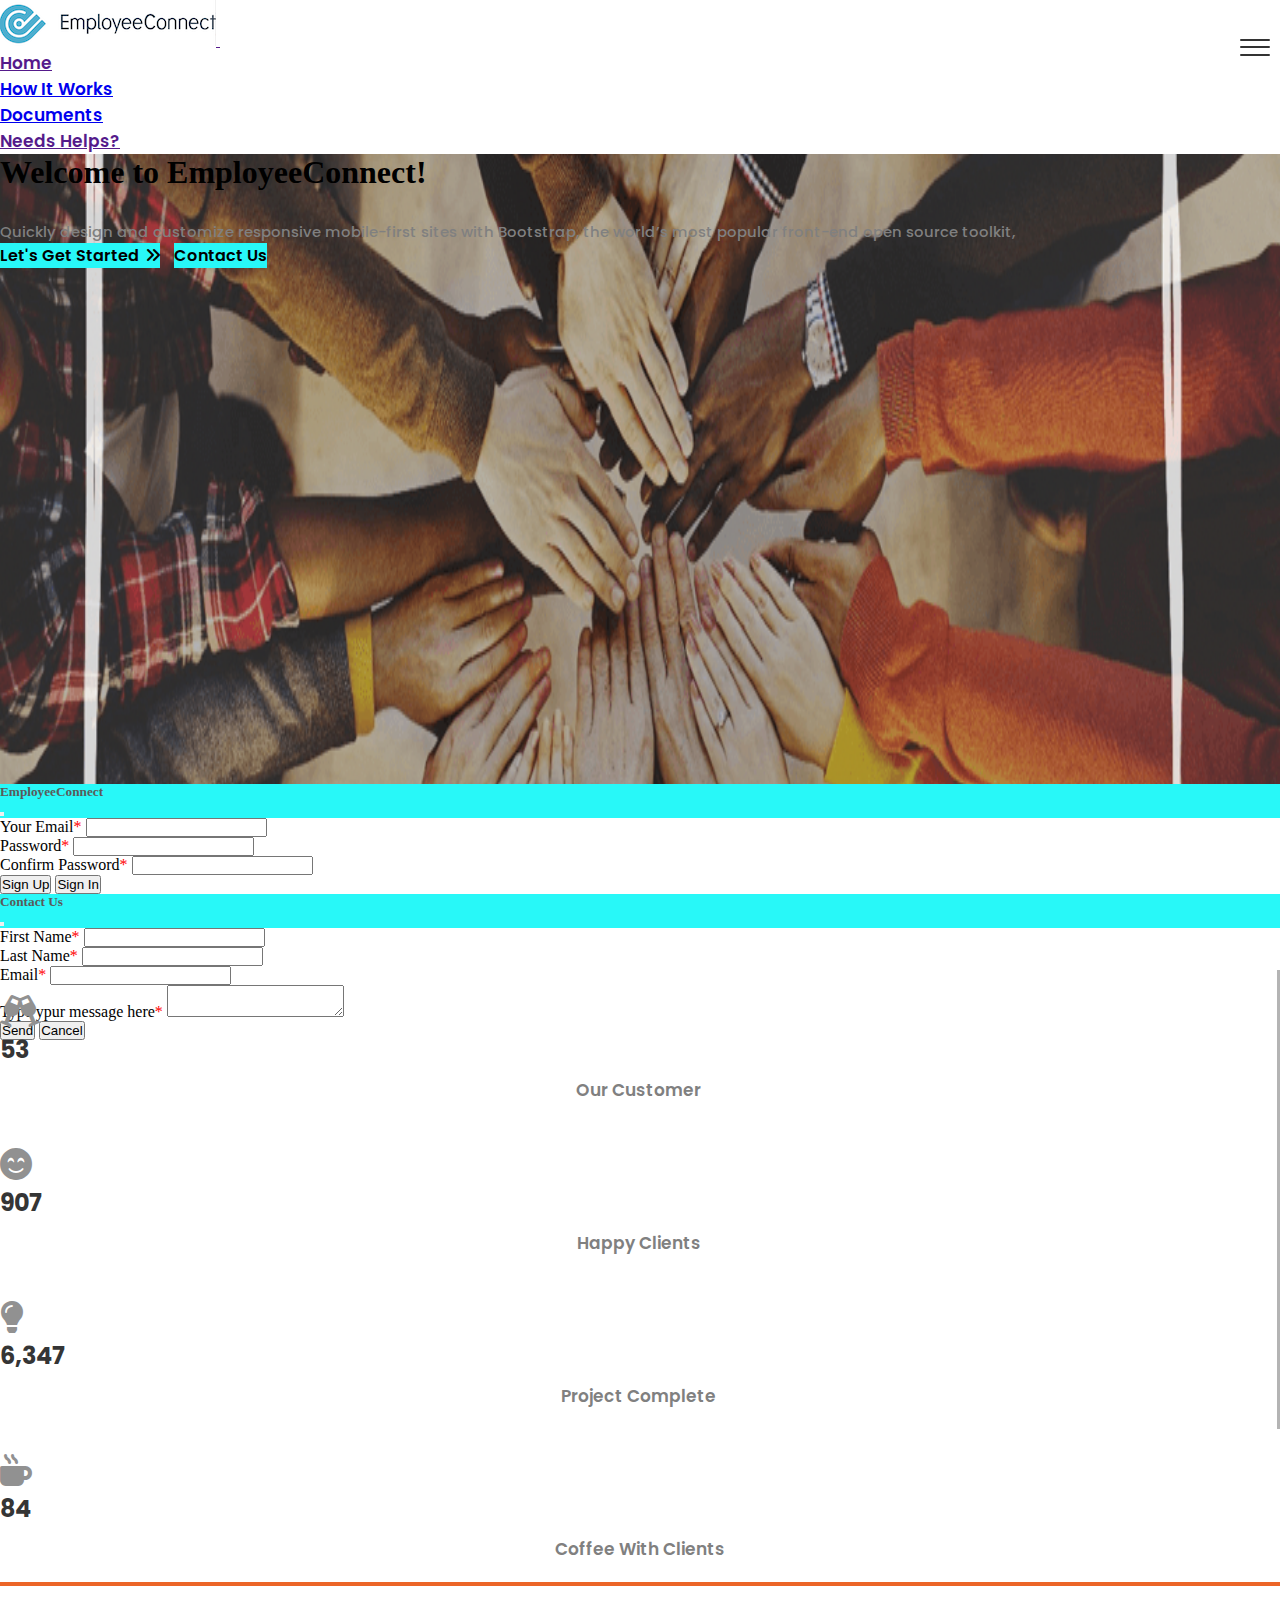
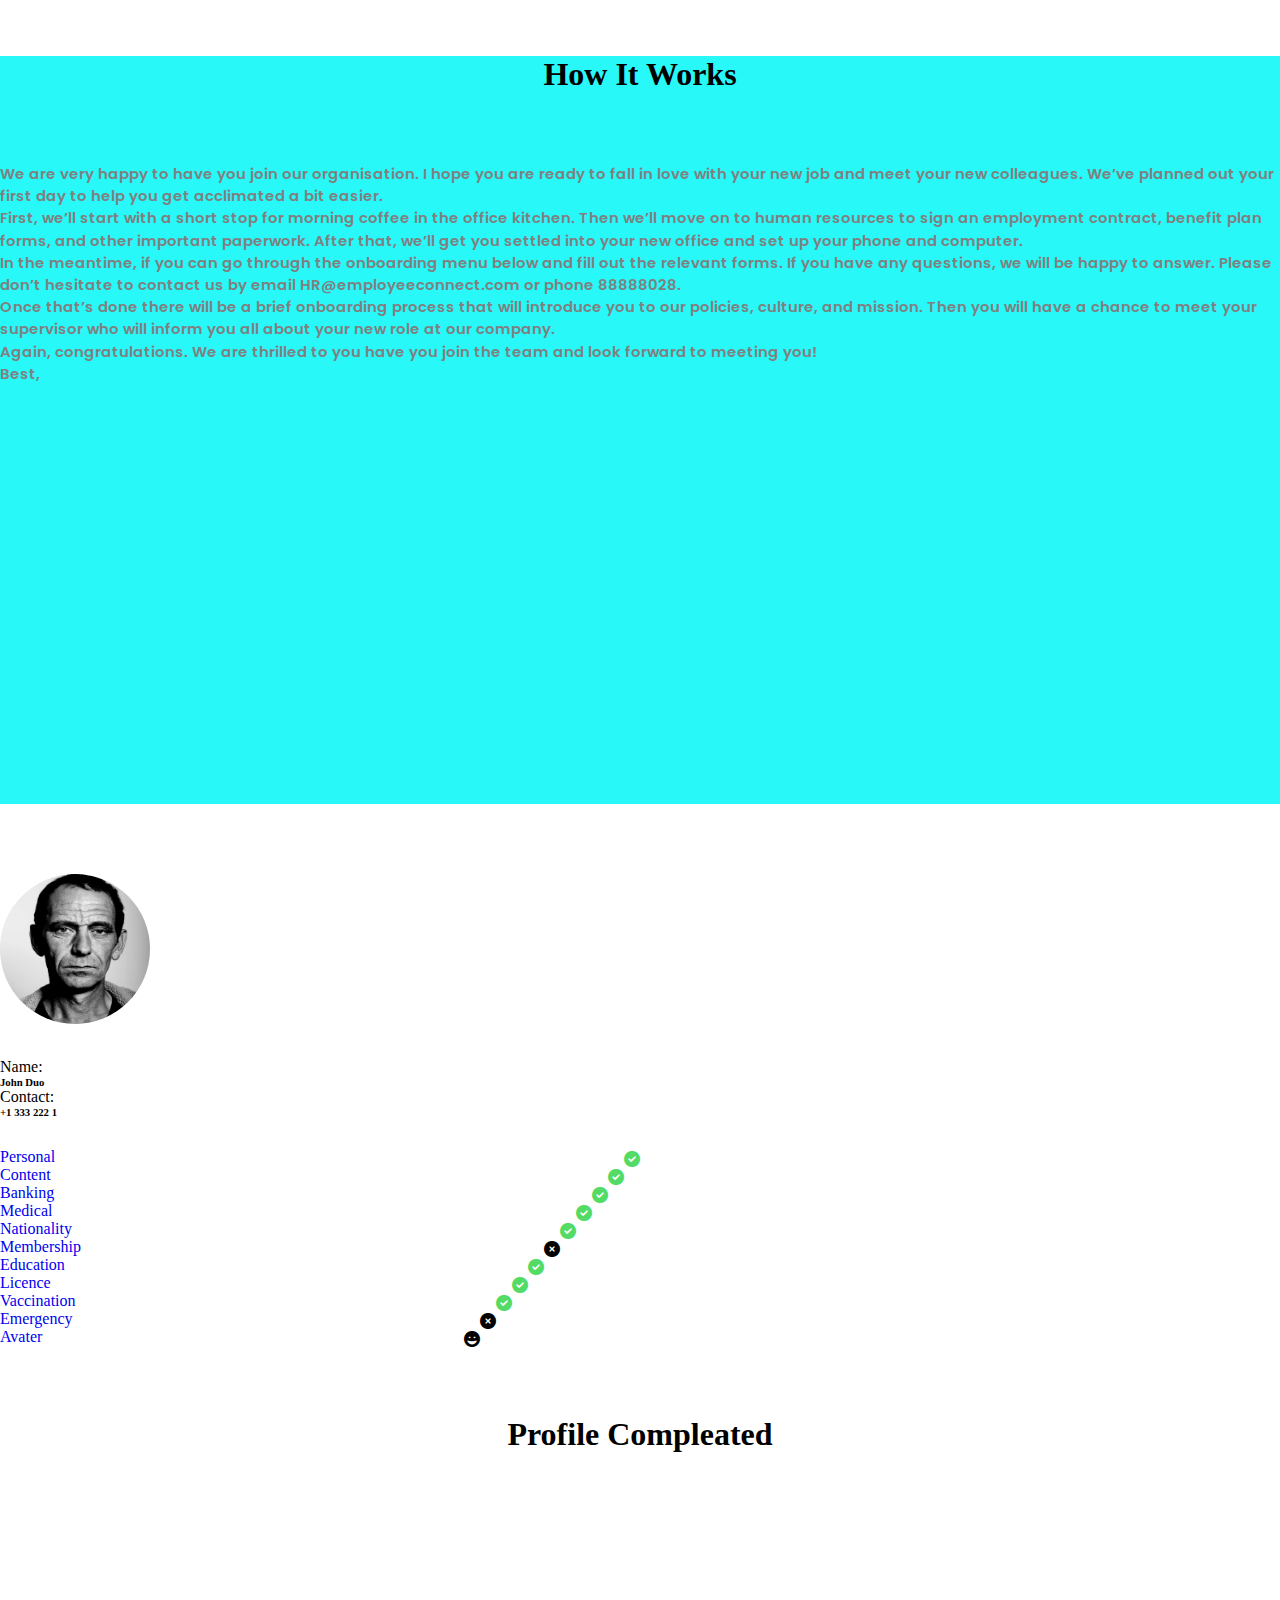
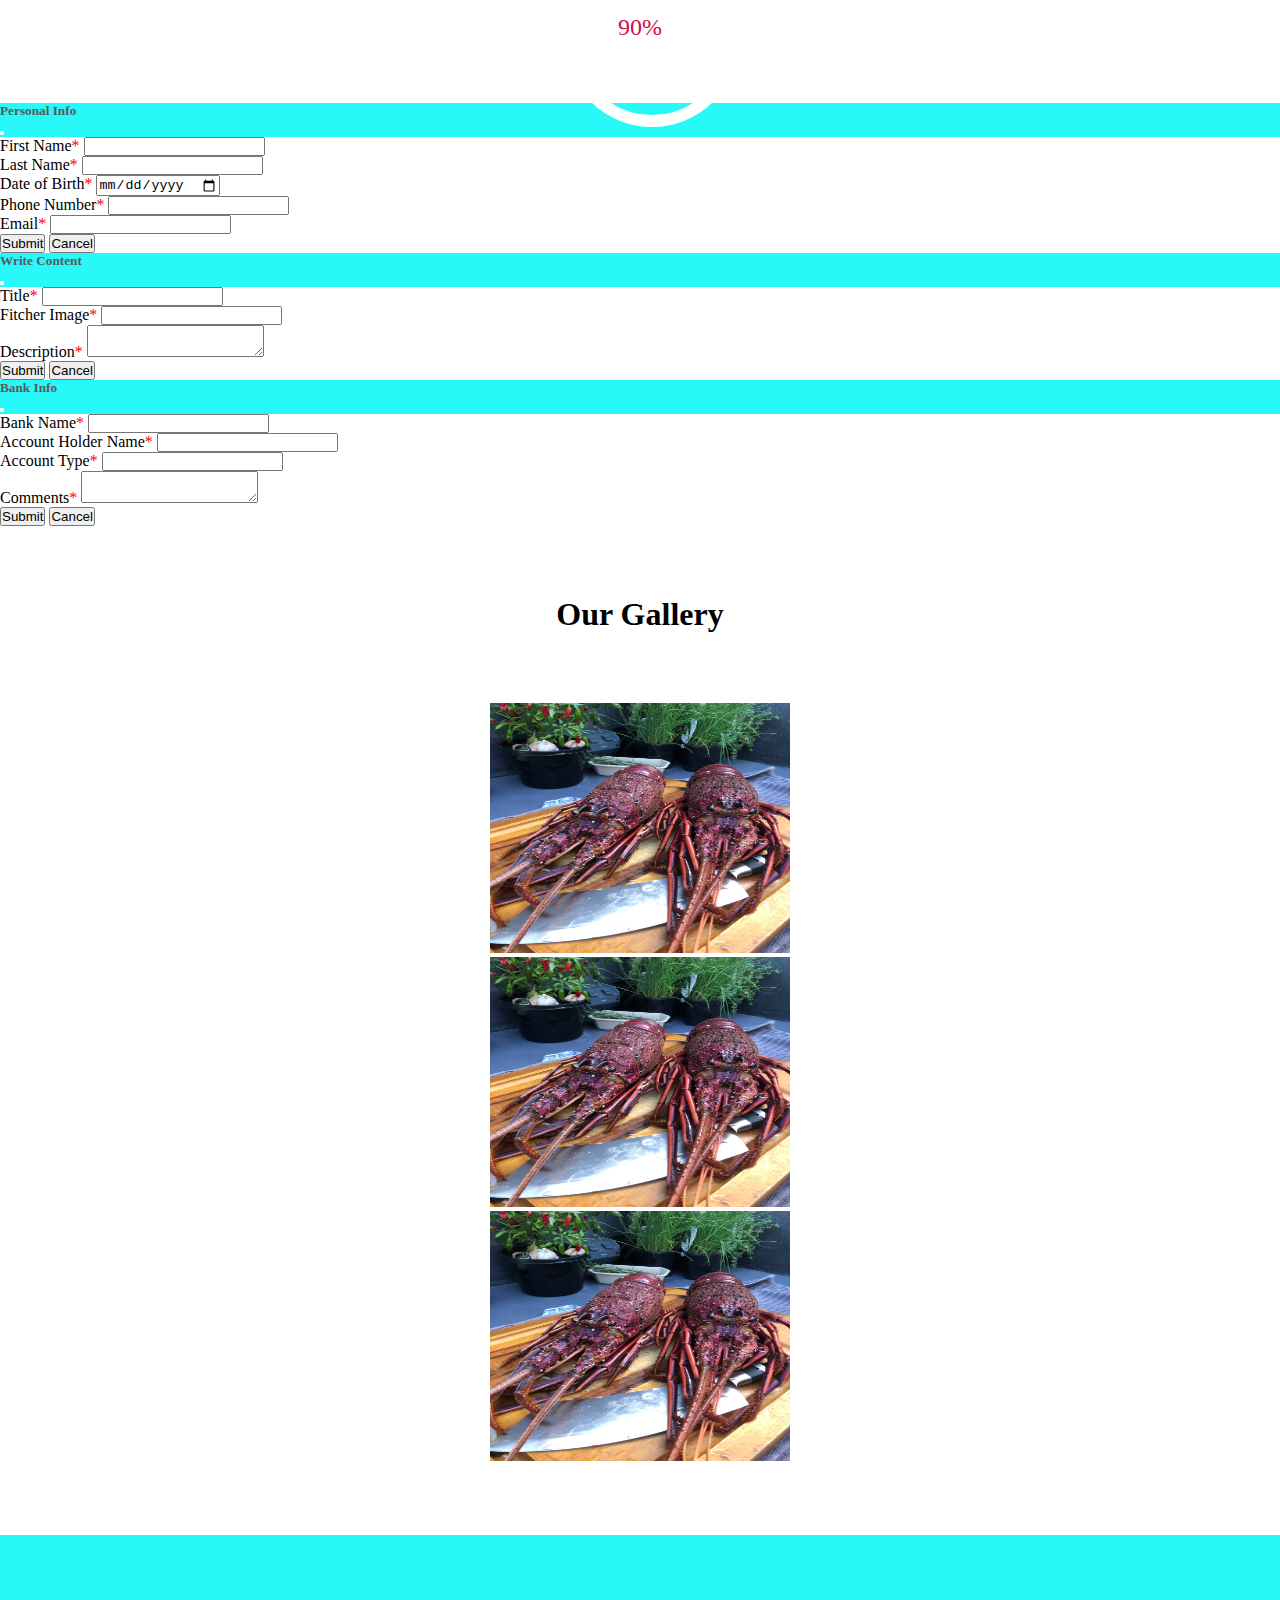
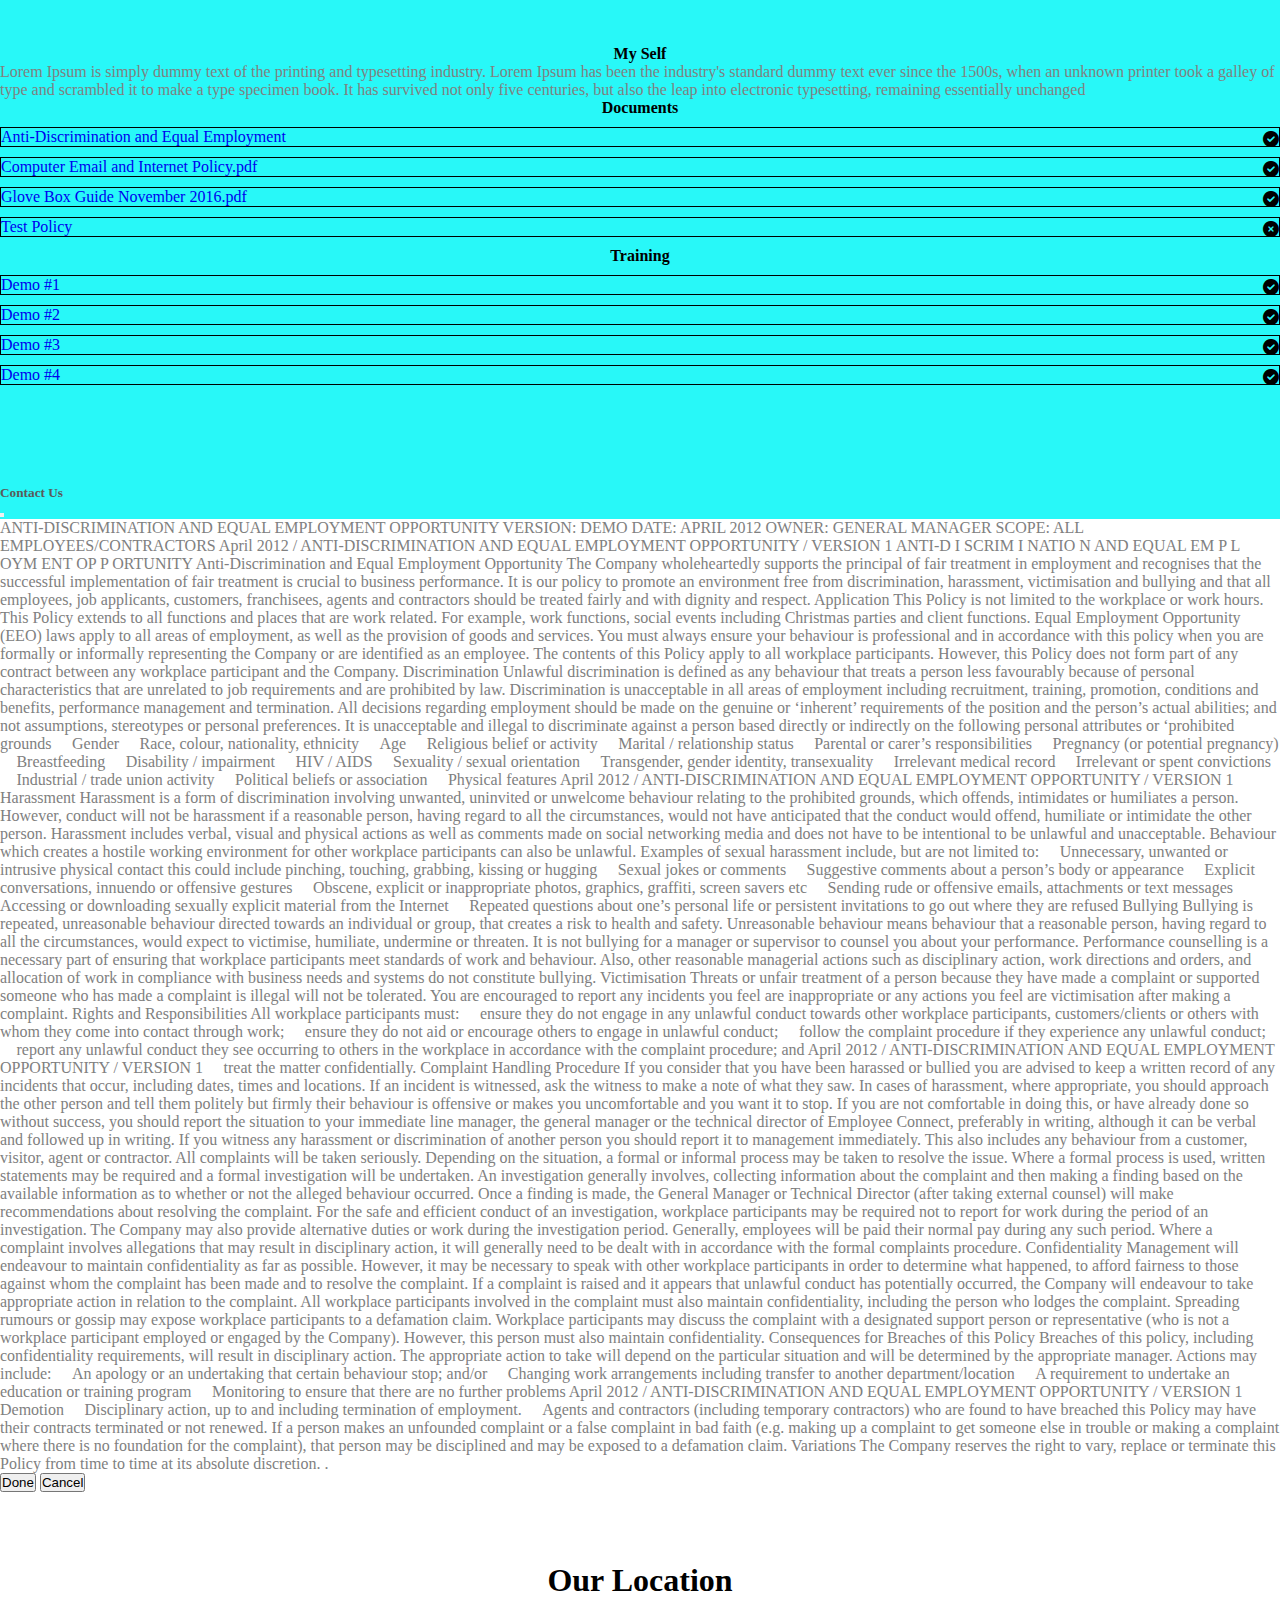
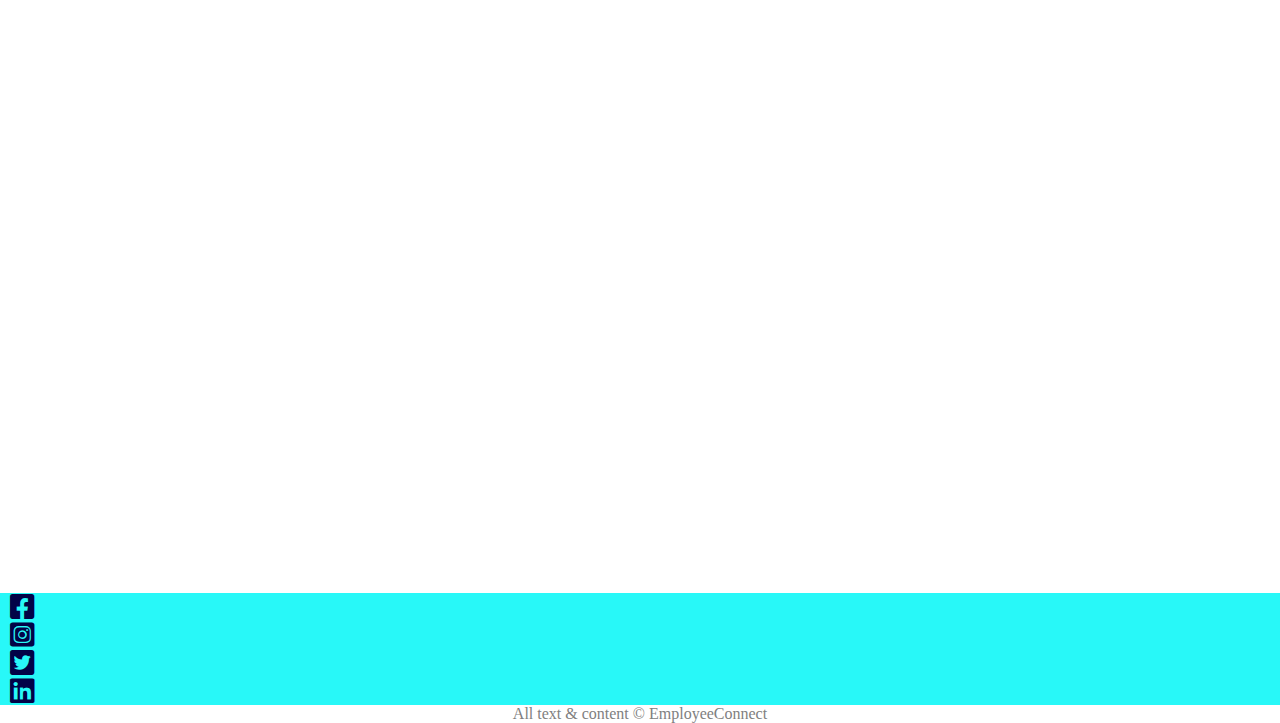
==== index.html @ e912dd1a "Rename index copy.html to index.html" ====
<!doctype html>
<html lang="en">

<head>
  <!-- Required meta tags -->
  <meta charset="utf-8">
  <meta name="viewport" content="width=device-width, initial-scale=1">

  <!-- CSS only -->
  <link href="https://cdn.jsdelivr.net/npm/bootstrap@5.1.3/dist/css/bootstrap.min.css" rel="stylesheet"
    integrity="sha384-1BmE4kWBq78iYhFldvKuhfTAU6auU8tT94WrHftjDbrCEXSU1oBoqyl2QvZ6jIW3" crossorigin="anonymous">

  <!-- custom css -->
  <link rel="stylesheet" href="css/style.css">
  <link rel="stylesheet" href="css/registration.css">
  <link rel="stylesheet" href="css/responsive.css">
  <link rel="stylesheet" href="https://cdnjs.cloudflare.com/ajax/libs/font-awesome/6.0.0/css/all.min.css"
    integrity="sha512-9usAa10IRO0HhonpyAIVpjrylPvoDwiPUiKdWk5t3PyolY1cOd4DSE0Ga+ri4AuTroPR5aQvXU9xC6qOPnzFeg=="
    crossorigin="anonymous" referrerpolicy="no-referrer" />
  <title>employe landing page</title>

</head>

<body>

  <header>

    <!-- navbar start here  -->

    <nav class="navbar navbar-expand-lg navbar-light nv-bg-color ">
      <div class="container">
        <a class="navbar-brand" href=""> <img src="assest/EC Logo.png" alt="" srcset=""> </a>
        <button class="navbar-toggler" type="button" data-bs-toggle="collapse" data-bs-target="#navbarSupportedContent"
          aria-controls="navbarSupportedContent" aria-expanded="false" aria-label="Toggle navigation">
          <span class="hamburger-menu"></span>
        </button>
        <div class="collapse navbar-collapse" id="navbarSupportedContent">
          <ul class="navbar-nav ms-auto mb-2 mb-lg-0">
            <li class="nav-item">
              <a class="nav-link links-style active" aria-current="page" href="">Home</a>
            </li>
            <li class="nav-item">
              <a class="nav-link links-style-2" href="#how-it-works">How It Works</a>
            </li>
            <li class="nav-item">
              <a class="nav-link links-style-2" href="#documents">Documents</a>
            </li>
            <li class="nav-item">
              <a class="nav-link links-style-2" data-bs-toggle="modal" data-bs-target="#contactus" href="">Needs Helps?</a>
            </li>
          </ul>
        </div>
      </div>
    </nav>


    

    <!-- navbar end here  -->


    <!-- hero section start here  -->

    <hero>
      <div class="bg-image-c">
        <div class="container">
          <div class="row p-4 pb-0 pe-lg-0 pt-lg-5 align-items-center justify-content-center height-c">
            <div class="col-lg-7 p-4 p-lg-0 pt-lg-3">
              <h1 class="display-5 text-white fw-bold lh-4">Welcome to EmployeeConnect!</h1>
              <p class="text-white p-subtitle  mt">Quickly design and customize responsive mobile-first sites with
                Bootstrap, the world’s most popular front-end open source toolkit, </p>
              <div class="d-grid gap-2 d-md-flex justify-content-center mb-4 mb-lg-3">
                <button type="button" href="" data-bs-toggle="modal" data-bs-target="#signup" class="btn bbutton-style ">Let's Get Started<i
                    class="fa-solid fa-angles-right"></i></button>
                <button type="button" data-bs-toggle="modal" data-bs-target="#contactus"  class="btn bbutton-style">Contact Us</button>
              </div>
            </div>
          </div>
        </div>
      </div>
    </hero>


<!-- popup form  -->
<div class="modal" id="signup">
  <div class="modal-dialog">
      <div class="modal-content">
          <div class="modal-header">
              <h5 class="modal-title">EmployeeConnect</h5>
              <button type="button" class="btn-close" data-bs-dismiss="modal"></button>
          </div>
          <div class="modal-body">
              <form>
                  <div class="mb-3">
                      <label class="form-label required">Your Email</label>
                      <input type="email" class="form-control">
                  </div>
                  
                
              <div class="mb-3">
                <label class="form-label required">Password</label>
                <input type="password" class="form-control">
              </div>
              <div class="mb-3">
                <label class="form-label required"> Confirm Password</label>
                <input type="password" class="form-control">
              </div>
                 
                  
              </form>
          </div>
          <div class="modal-footer">
              <button type="submit" class="btn btn-primary">Sign Up</button>
              <button type="submit"  class="btn btn-danger">Sign In</button>
          </div>
      </div>
  </div>
</div>

<!-- contact us  -->

<div class="modal" id="contactus">
  <div class="modal-dialog">
      <div class="modal-content">
          <div class="modal-header">
              <h5 class="modal-title">Contact Us</h5>
              <button type="button" class="btn-close" data-bs-dismiss="modal"></button>
          </div>
          <div class="modal-body">
              <form>
                  <div class="mb-3">
                      <label class="form-label required">First Name</label>
                      <input type="email" class="form-control">
                  </div>
                  <div class="mb-3">
                    <label class="form-label required">Last Name</label>
                    <input type="email" class="form-control">
                  </div>
                  
                
                  <div class="mb-3">
                    <label class="form-label required">Email</label>
                    <input type="email" class="form-control">
                  </div>
                  <div class="mb-3">
                    <label class="form-label required">Type ypur message here</label>
                    <textarea class="form-control"></textarea>
                </div>
                
                 
                  
              </form>
          </div>
          <div class="modal-footer">
              <button type="submit" class="btn btn-primary">Send</button>
              <button type="submit" data-bs-dismiss="modal" class="btn btn-danger">Cancel</button>
          </div>
      </div>
  </div>
</div>


<!-- popup form  -->


    <!-- hero section end here  -->

  </header>

  <!-- header end  -->


  <!-- progress section -->
  <div class="container-sm p-0 mat bg-white bd-c">

    <div class="d-flex text-center p-3">

      <div class="col-md-3 ">
        <div class="counter br-c">
          <i class="fa-solid fa-champagne-glasses fa-2x"></i>
          <h2 class="timer count-title count-number" data-to="100" data-speed="1500"></h2>
          <p class="count-text ">Our Customer</p>
        </div>
      </div>

      <div class="col-md-3 ">
        <div class="counter br-c">
          <i class="fa-solid fa-face-smile-beam fa-2x"></i>
          <h2 class="timer count-title count-number" data-to="1700" data-speed="1500"></h2>
          <p class="count-text ">Happy Clients</p>
        </div>
      </div>

      <div class="col-md-3 ">
        <div class="counter br-c">
          <i class="fa fa-lightbulb fa-2x"></i>
          <h2 class="timer count-title count-number" data-to="11900" data-speed="1500"></h2>
          <p class="count-text ">Project Complete</p>
        </div>
      </div>

      <div class="col-md-3 ">
        <div class="counter ">
          <i class="fa-solid fa-mug-hot fa-2x"></i>
          <h2 class="timer count-title count-number" data-to="157" data-speed="1500"></h2>
          <p class="count-text ">Coffee With Clients</p>
        </div>
      </div>
    </div>
  </div>
  <!-- progress section -->


  <!-- how it works start -->

  <article class="bg mat-1 p-sm-1" id="how-it-works">
    <div class="container mab-1">
      <h1 class="section-title mat-1">How It Works</h1>
      <div class="row mat-1">

        <div class="col-lg-6">
          <p class=" p-subtitle-2"> We are very happy to have you join our organisation. I hope you are ready to fall in
            love with your new job and meet your new colleagues. We’ve planned out your first day to help you get
            acclimated a bit easier. </p>

          <p class=" p-subtitle-2"> First, we’ll start with a short stop for morning coffee in the office kitchen. Then
            we’ll move on to human resources to sign an employment contract, benefit plan forms, and other important
            paperwork. After that, we’ll get you settled into your new office and set up your phone and computer.</p>

          <p class=" p-subtitle-2">In the meantime, if you can go through the onboarding menu below and fill out the
            relevant forms. If you have any questions, we will be happy to answer. Please don’t hesitate to contact us
            by email HR@employeeconnect.com or phone 88888028.</p>

          <p class=" p-subtitle-2">Once that’s done there will be a brief onboarding process that will introduce you to
            our policies, culture, and mission. Then you will have a chance to meet your supervisor who will inform you
            all about your new role at our company.</p>

          <p class=" p-subtitle-2">Again, congratulations. We are thrilled to you have you join the team and look
            forward to meeting you!</p>

          <p class=" p-subtitle-2"> Best, </p>
        </div>

        <div class="col-lg-6 ">
          <div class="embed-responsive ms-auto">
            <iframe class="video-c" src="https://www.youtube.com/embed/bSWG_DQXuZI" title="YouTube video player"
              frameborder="0"
              allow="accelerometer; autoplay; clipboard-write; encrypted-media; gyroscope; picture-in-picture"
              allowfullscreen></iframe>
          </div>
        </div>

      </div>

    </div>
  </article>

  <!-- section start  -->
  <section class="mat-1 bg-light p-5">
    <div class="container">
      <div class="row">

        <!--  ===========================
                left-side 
        =========================== -->

        <div class="col-md-6">
          <div class="content">
            <img class="image-c-s" src="assest/john duo.jpg" alt=""> <br>
            <div class="user-info mt">
              <label for="">Name:</label>
              <h6>John Duo</h6>
              <label for="">Contact:</label>
              <h6>+1 333 222 1</h6>
            </div>
          </div>


          <!-- <form action=""> -->

          <div class=" info-document mt">


            <ul class="info-doc">
              <li class="p-sm-2 border" data-bs-toggle="modal" data-bs-target="#personal" ><a class="text-dark " href="#Personal" >Personal</a><i class="fa-solid fa-circle-check right icon-c"></i></li>
              <li class="p-sm-2 border" data-bs-toggle="modal" data-bs-target="#content" ><a class="text-dark full-links" href="#Content" >Content</a><i class="fa-solid fa-circle-check right icon-c"></i></li>
              <li class="p-sm-2 border"  data-bs-toggle="modal" data-bs-target="#banking" ><a class="text-dark full-links" href="#Banking">Banking</a><i class="fa-solid fa-circle-check right icon-c"></i></li>
              <li class="p-sm-2 border"><a class="text-dark full-links" href="#medical">Medical</a><i class="fa-solid fa-circle-check right icon-c"></i></li>
              <li class="p-sm-2 border"><a class="text-dark full-links" href="#Nationality">Nationality</a><i class="fa-solid fa-circle-check right icon-c"></i></li>
              <li class="p-sm-2 border"><a class="text-dark full-links" href="#Membership">Membership</a><i class="fa-solid fa-circle-xmark right"></i></li>
              <li class="p-sm-2 border"><a class="text-dark full-links" href="#Education">Education</a><i class="fa-solid fa-circle-check right icon-c"></i></li>
              <li class="p-sm-2 border"><a class="text-dark full-links" href="#Licence">Licence</a><i class="fa-solid fa-circle-check right icon-c"></i></li>
              <li class="p-sm-2 border"><a class="text-dark full-links" href="#Vaccination">Vaccination</a><i class="fa-solid fa-circle-check right icon-c"></i></li>
              <li class="p-sm-2 border"><a class="text-dark full-links" href="#Emergency">Emergency</a><i class="fa-solid fa-circle-xmark right"></i></li>
              <li class="p-sm-2 border"><a class="text-dark full-links" href="#Avater">Avater</a><i class="fa-solid fa-face-grin right"></i></li>
            </ul>
            
          </div>
          </form>
        </div>

        <!--  ===========================
                right-side 
        =========================== -->

        <div class="col-md-6">
          <h1 class="center-item mat-1 mab-2"> Profile Compleated</h1>
          <div class="progress blue mat-1">
            <span class="progress-left">
              <span class="progress-bar"></span>
            </span>
            <span class="progress-right">
                <span class="progress-bar"></span>
            </span>
            <div class="progress-value">90%</div>

        </div>

        <!-- popup  -->
        <!-- personal  -->
        <div class="modal" id="personal">
          <div class="modal-dialog">
              <div class="modal-content">
                  <div class="modal-header">
                      <h5 class="modal-title">Personal Info</h5>
                      <button type="button" class="btn-close" data-bs-dismiss="modal"></button>
                  </div>
                  <div class="modal-body">
                      <form>
                          <div class="mb-3">
                              <label class="form-label required">First Name</label>
                              <input type="text" class="form-control">
                          </div>
                          <div class="mb-3">
                            <label class="form-label required">Last Name</label>
                            <input type="text" class="form-control">
                        </div>
                        <div class="mb-3">
                          <label class="form-label required">Date of Birth</label>
                          <input type="date" class="form-control">
                      </div>
                      <div class="mb-3">
                        <label class="form-label required">Phone Number</label>
                        <input type="text" class="form-control">
                    </div>
                          <div class="mb-3">
                              <label class="form-label required">Email</label>
                              <input type="email" class="form-control">
                          </div>
                          
                      </form>
                  </div>
                  <div class="modal-footer">
                      <button type="submit" class="btn btn-primary">Submit</button>
                      <button type="submit" class="btn btn-danger">Cancel</button>
                  </div>
              </div>
          </div>
        </div>
        <!-- content  -->
      <div class="modal" id="content">
        <div class="modal-dialog">
            <div class="modal-content">
                <div class="modal-header">
                    <h5 class="modal-title">Write Content</h5>
                    <button type="button" class="btn-close" data-bs-dismiss="modal"></button>
                </div>
                <div class="modal-body">
                    <form>
                        <div class="mb-3">
                            <label class="form-label required">Title</label>
                            <input type="text" class="form-control">
                        </div>
                        <div class="mb-3">
                          <label class="form-label required">Fitcher Image</label>
                          <input type="media" class="form-control">
                      </div>
                      <div class="mb-3">
                        <label class="form-label required">Description</label>
                        <textarea class="form-control"></textarea>
                    </div>
                        
                    </form>
                </div>
                <div class="modal-footer">
                    <button type="submit" class="btn btn-primary">Submit</button>
                    <button type="submit" data-bs-dismiss="modal" class="btn btn-danger" class="btn btn-danger">Cancel</button>
                </div>
            </div>
        </div>
      </div>

      <!-- banking  -->

      <div class="modal" id="banking">
        <div class="modal-dialog">
            <div class="modal-content">
                <div class="modal-header">
                    <h5 class="modal-title">Bank Info</h5>
                    <button type="button" class="btn-close" data-bs-dismiss="modal"></button>
                </div>
                <div class="modal-body">
                    <form>
                        <div class="mb-3">
                            <label class="form-label required">Bank Name</label>
                            <input type="text" class="form-control">
                        </div>
                        <div class="mb-3">
                          <label class="form-label required">Account Holder Name</label>
                          <input type="text" class="form-control">
                        </div>
                        <div class="mb-3">
                          <label class="form-label required">Account Type</label>
                          <input type="text" class="form-control">
                      </div>
                      <div class="mb-3">
                        <label class="form-label required">Comments</label>
                        <textarea class="form-control"></textarea>
                      </div>
                        
                    </form>
                </div>
                <div class="modal-footer">
                    <button type="submit" class="btn btn-primary">Submit</button>
                    <button type="submit" data-bs-dismiss="modal" class="btn btn-danger" class="btn btn-danger">Cancel</button>
                </div>
            </div>
        </div>
      </div>

      <!-- popup  -->

        </div>
      </div>
  </section>




  <!-- section end -->

  <!-- gallery section  -->
  <section>
    <h1 class="section-title mat-1">Our Gallery</h1>
    <div class="container center-item mat-1">
      <div class="row d-flex justify-content-lg-between align-items-center">
        <div class="col-md-4 p-1 gallery-item">
          <img src="assest/image.png" alt="" height="250" width="300">
        </div>
        <div class="col-md-4 p-1 gallery-item">
          <img src="assest/image.png" alt="" height="250" width="300">
        </div>
        <div class="col-md-4 p-sm-1 gallery-item">
          <img  src="assest/image.png" alt="" height="250" width="300">
        </div>
      </div>
    </div>
  </section>

  <!-- gallery section end  -->


  <!-- training section  -->

  






  <!-- training section  -->



  <article class="bg p-c mat-1" id="documents">
    <div class="container">
      
      <div class="row mat-1">
        <div class="col-md-4">
          <h4 class="center-item p-sm-2">My Self</h4>
          <p>
            Lorem Ipsum is simply dummy text of the printing and typesetting industry. Lorem Ipsum has been the
            industry's standard dummy text ever since the 1500s, when an unknown printer took a galley of type and
            scrambled it to make a type specimen book. It has survived not only five centuries, but also the leap into
            electronic typesetting, remaining essentially unchanged
          </p>
        </div>





        <div class="col-md-4 ">
          <h4 class="center-item p-sm-2">Documents</h4>
          <ul class="pollicy-items">
            <li class="p-sm-2 responsive-c" data-bs-toggle="modal" data-bs-target="#policy"><a class="text-dark" href="#aniy">Anti-Discrimination and Equal Employment</a><i
                class="fa-solid  fa-circle-check right"></i></li>
            <li class="p-sm-2 responsive-c"><a class=" text-black" href="#computer">Computer Email and Internet Policy.pdf</a><i
                class="fa-solid fa-circle-check right"></i></li>
            <li class="p-sm-2 responsive-c" ><a class=" text-black" href="#clove">Glove Box Guide November 2016.pdf</a><i
                class="fa-solid fa-circle-check right"></i></li>
            <li class="p-sm-2 responsive-c"><a class=" text-black" href="#test">Test Policy</a><i class="fa-solid fa-circle-xmark right"></i></li>
          </ul>
        </div>






      <div class="col-md-4 ">
        <h4 class="center-item p-sm-2">Training</h4>
        <ul class="pollicy-items">
          <li class=" p-sm-2 responsive-c"><a class=" text-black" href="#demo1">Demo #1</a><i class="fa-solid fa-circle-check right"></i></li>
          <li class="p-sm-2 responsive-c"><a class=" c-t text-black" href="#demo2">Demo #2</a><i class="fa-solid fa-circle-check right"></i></li>
          <li class="p-sm-2 responsive-c"><a class=" text-black" href="#demo3">Demo #3</a><i class="fa-solid fa-circle-check right"></i></li>
          <li class="p-sm-2 responsive-c"><a class=" text-black" href="#demo4">Demo #4</a><i class="fa-solid fa-circle-check right"></i></li>
        </ul>
      </div>
    </div>
    </div>
  </article>


  <!-- popup  -->

  <div class="modal" id="policy">
    <div class="modal-dialog">
        <div class="modal-content">
            <div class="modal-header">
                <h5 class="modal-title">Contact Us</h5>
                <button type="button" class="btn-close" data-bs-dismiss="modal"></button>
            </div>
            <div class="modal-body">
                <form>
                    <div class="mb-3">
                       <p> 
 
 
                        ANTI-DISCRIMINATION AND EQUAL 
                        EMPLOYMENT OPPORTUNITY 
                         VERSION: DEMO 
                        DATE: APRIL 2012 
                        OWNER: GENERAL MANAGER 
                        SCOPE:     ALL EMPLOYEES/CONTRACTORS 
                         
                        April 2012 / ANTI-DISCRIMINATION AND EQUAL EMPLOYMENT OPPORTUNITY / VERSION 1 
                         
                        ANTI-D I SCRIM I NATIO N  AND  EQUAL  EM P L OYM ENT 
                        OP P ORTUNITY  
                         
                         
                        Anti-Discrimination and Equal Employment Opportunity  
                        The Company wholeheartedly supports the principal of fair treatment in employment and 
                        recognises that the successful implementation of fair treatment is crucial to business performance.  
                        It is our policy to promote an environment free from discrimination,  harassment, victimisation and 
                        bullying and that all employees, job applicants, customers, franchisees, agents and contractors 
                        should be treated fairly and with dignity and respect. 
                        Application 
                        This Policy is not limited to the workplace or work hours. This Policy extends to all functions and 
                        places that are work related. For example, work functions, social events including Christmas 
                        parties and client functions. Equal Employment Opportunity (EEO) laws apply to all areas of 
                        employment, as well as the provision of goods and services.  You must always ensure your 
                        behaviour is professional and in accordance with this policy when you are formally or informally 
                        representing the Company or are identified as an employee.  The contents of this Policy apply to 
                        all workplace participants. However, this Policy does not form part of any contract between any 
                        workplace participant and the Company. 
                        Discrimination 
                        Unlawful discrimination is defined as any behaviour that treats a person less favourably because 
                        of personal characteristics that are unrelated to job requirements and are prohibited by law.  
                        Discrimination is unacceptable in all areas of employment including recruitment, training, 
                        promotion, conditions and benefits, performance management and termination.  All decisions 
                        regarding employment should be made on the genuine or ‘inherent’ requirements of the position 
                        and the person’s actual abilities; and not assumptions, stereotypes or personal preferences.  It is 
                        unacceptable and illegal to discriminate against a person based directly or indirectly on the 
                        following personal attributes or ‘prohibited grounds 
                         Gender  
                         Race, colour, nationality, ethnicity 
                         Age 
                         Religious belief or activity 
                         Marital / relationship status 
                         Parental or carer’s responsibilities 
                         Pregnancy (or potential pregnancy)  
                         Breastfeeding 
                         Disability / impairment 
                         HIV / AIDS 
                         Sexuality / sexual orientation 
                         Transgender, gender identity, 
                        transexuality  
                         Irrelevant medical record 
                         Irrelevant or spent convictions 
                         Industrial / trade union activity  
                         Political beliefs or association 
                         Physical features  
                         
                        April  2012 / ANTI-DISCRIMINATION AND EQUAL EMPLOYMENT OPPORTUNITY / VERSION 1 
                         
                        Harassment 
                        Harassment is a form of discrimination involving unwanted, uninvited or unwelcome behaviour 
                        relating to the prohibited grounds, which offends, intimidates or humiliates a person.  However, 
                        conduct will not be harassment if a reasonable person, having regard to all the circumstances, 
                        would not have anticipated that the conduct would offend, humiliate or intimidate the other 
                        person.  Harassment includes verbal, visual and physical actions as well as comments made on 
                        social networking media and does not have to be intentional to be unlawful and unacceptable.  
                        Behaviour which creates a hostile working environment for other workplace participants can also 
                        be unlawful. 
                        Examples of sexual harassment include, but are not limited to: 
                         Unnecessary, unwanted or intrusive physical contact this could include pinching, touching, 
                        grabbing, kissing or hugging 
                         Sexual jokes or comments 
                         Suggestive comments about a person’s body or appearance 
                         Explicit conversations, innuendo or offensive gestures 
                         Obscene, explicit or inappropriate photos, graphics, graffiti, screen savers etc 
                         Sending rude or offensive emails, attachments or text messages 
                         Accessing or downloading sexually explicit material from the Internet 
                         Repeated questions about one’s personal life or persistent invitations to go out where they 
                        are refused 
                         
                        Bullying 
                        Bullying is repeated, unreasonable behaviour directed towards an individual or group, that 
                        creates a risk to health and safety. Unreasonable behaviour means behaviour that a reasonable 
                        person, having regard to all the circumstances, would expect to victimise, humiliate, undermine or 
                        threaten.  It is not bullying for a manager or supervisor to counsel you about your performance.  
                        Performance counselling is a necessary part of ensuring that workplace participants meet 
                        standards of work and behaviour.  Also, other reasonable managerial actions such as disciplinary 
                        action, work directions and orders, and allocation of work in compliance with business needs and 
                        systems do not constitute bullying. 
                        Victimisation 
                        Threats or unfair treatment of a person because they have made a complaint or supported 
                        someone who has made a complaint is illegal will not be tolerated.  You are encouraged to report 
                        any incidents you feel are inappropriate or any actions you feel are victimisation after making a 
                        complaint.  
                        Rights and Responsibilities 
                        All workplace participants must: 
                         ensure they do not engage in any unlawful conduct towards other workplace participants, 
                        customers/clients or others with whom they come into contact through work; 
                         ensure they do not aid or encourage others to engage in unlawful conduct; 
                         follow the complaint procedure if they experience any unlawful conduct; 
                         report any unlawful conduct they see occurring to others in the workplace in accordance 
                        with the complaint procedure; and  
                         
                        April  2012 / ANTI-DISCRIMINATION AND EQUAL EMPLOYMENT OPPORTUNITY / VERSION 1 
                         
                         treat the matter confidentially.  
                        Complaint Handling Procedure 
                        If you consider that you have been harassed or bullied you are advised to keep a written record 
                        of any incidents that occur, including dates, times and locations.  If an incident is witnessed, ask 
                        the witness to make a note of what they saw.  In cases of harassment, where appropriate, you 
                        should approach the other person and tell them politely but firmly their behaviour is offensive or 
                        makes you uncomfortable and you want it to stop.  If you are not comfortable in doing this, or 
                        have already done so without success, you should report the situation to your immediate line 
                        manager, the general manager or the technical director of Employee Connect, preferably in 
                        writing, although it can be verbal and followed up in writing.   
                        If you witness any harassment or discrimination of another person you should report it to 
                        management immediately.  This also includes any behaviour from a customer, visitor, agent or 
                        contractor. All complaints will be taken seriously.  Depending on the situation, a formal or informal 
                        process may be taken to resolve the issue.  Where a formal process is used, written statements 
                        may be required and a formal investigation will be undertaken.  An investigation generally 
                        involves, collecting information about the complaint and then making a finding based on the 
                        available information as to whether or not the alleged behaviour occurred. Once a finding is 
                        made, the General Manager or Technical Director (after taking external counsel) will make 
                        recommendations about resolving the complaint. 
                        For the safe and efficient conduct of an investigation, workplace participants may be required not 
                        to report for work during the period of an investigation.   The Company may also provide 
                        alternative duties or work during the investigation period.  Generally, employees will be paid their 
                        normal pay during any such period. 
                        Where a complaint involves allegations that may result in disciplinary action, it will generally need 
                        to be dealt with in accordance with the formal complaints procedure.   
                        Confidentiality 
                        Management will endeavour to maintain confidentiality as far as possible.  However, it may be 
                        necessary to speak with other workplace participants in order to determine what happened, to 
                        afford fairness to those against whom the complaint has been made and to resolve the complaint. 
                        If a complaint is raised and it appears that unlawful conduct has potentially occurred, the 
                        Company will endeavour to take appropriate action in relation to the complaint.  
                        All workplace participants involved in the complaint must also maintain confidentiality, including 
                        the person who lodges the complaint. Spreading rumours or gossip may expose workplace 
                        participants to a defamation claim. Workplace participants may discuss the complaint with a 
                        designated support person or representative (who is not a workplace participant employed or 
                        engaged by the Company). However, this person must also maintain confidentiality. 
                        Consequences for Breaches of this Policy 
                        Breaches of this policy, including confidentiality requirements, will result in disciplinary action.  
                        The appropriate action to take will depend on the particular situation and will be determined by 
                        the appropriate manager.  Actions may include: 
                         An apology or an undertaking that certain behaviour stop; and/or 
                         Changing work arrangements including transfer to another department/location 
                         A requirement to undertake an education or training program 
                         Monitoring to ensure that there are no further problems 
                         
                        April  2012 / ANTI-DISCRIMINATION AND EQUAL EMPLOYMENT OPPORTUNITY / VERSION 1 
                         
                         Demotion 
                         Disciplinary action, up to and including termination of employment.  
                         Agents and contractors (including temporary contractors) who are found to have breached 
                        this Policy may have their contracts terminated or not renewed. 
                        If a person makes an unfounded complaint or a false complaint in bad faith (e.g. making up a 
                        complaint to get someone else in trouble or making a complaint where there is no foundation for 
                        the complaint), that person may be disciplined and may be exposed to a defamation claim. 
                        Variations 
                        The Company reserves the right to vary, replace or terminate this Policy from time to time at its 
                        absolute discretion. 
                         
                         .</p>
                    </div>
                </form>
            </div>
            <div class="modal-footer">
                <button type="submit" class="btn btn-primary">Done</button>
                <button type="submit" data-bs-dismiss="modal" class="btn btn-danger">Cancel</button>
            </div>
        </div>
    </div>
  </div>
  


  <!-- popup  -->

  <!-- google map  -->


  <section>
    <h1 class="section-title mat-1">Our Location</h1>
    <div class="">
      <iframe class="gmap-res mat-1"
        src="https://www.google.com/maps/embed?pb=!1m18!1m12!1m3!1d3312.5814902620214!2d151.2133608152647!3d-33.87467502679514!2m3!1f0!2f0!3f0!3m2!1i1024!2i768!4f13.1!3m3!1m2!1s0x6b12ae140efb6175%3A0xccc2d7c75c39856c!2s58%20Riley%20St%2C%20Darlinghurst%20NSW%202010%2C%20Australia!5e0!3m2!1sen!2sbd!4v1646576060157!5m2!1sen!2sbd"
        width="600" height="450" style="border:0;" allowfullscreen="" loading="fast"></iframe>
    </div>
  </section>

  <footer class="mat-1 bg p-0">
    <div class="mat-2">
      <ul class="footer-items  p-sm-3 d-flex justify-content-center align-items-center">
        <li><a href="#"><i class="fa-brands social-item f-i-s p-sm-2 fa-facebook-square"></i></a></li>
        <li><a href="#"><i class="fa-brands social-item f-i-s p-sm-2 fa-instagram-square"></i></a></li>
        <li><a href="#"><i class="fa-brands social-item f-i-s p-sm-2 fa-twitter-square"></i></a></li>
        <li><a href="#"><i class="fa-brands social-item f-i-s p-sm-2 fa-linkedin"></i></a></li>
      </ul>
    </div>
  </footer>

  <p class="p-0 center-item">All text & content © EmployeeConnect</p>
  <!-- JavaScript Bundle with Popper -->

  <script src="https://cdnjs.cloudflare.com/ajax/libs/jquery/3.2.1/jquery.min.js"></script>
  <script src="https://cdn.jsdelivr.net/npm/bootstrap@5.1.3/dist/js/bootstrap.bundle.min.js"
    integrity="sha384-ka7Sk0Gln4gmtz2MlQnikT1wXgYsOg+OMhuP+IlRH9sENBO0LRn5q+8nbTov4+1p" crossorigin="anonymous">
  </script>
  <script src="js/app.js"></script>
  <script src="js/script.js"></script>
  <script src="js/pro.js"></script>
</body>

</html>
---- css/style.css ----
@import url('https://fonts.googleapis.com/css2?family=Cairo&family=Poppins:wght@300&family=Quicksand:wght@300&family=Work+Sans:wght@200&display=swap');

* {
    padding: 0;
    margin: 0;
    box-sizing: border-box;
}
/* include  */
body {
    background-color: #FFF;
}

.mt {
    margin-top: 30px;
}
.mat {
    margin-top: -70px;
}
.mat-1 {
    margin-top: 70px;
}
mab-1 {
    margin-bottom: 50px;
}
/* header background image  */
.bg-image-c {
    background-image: url('../assest/banner.png');
    background-size: 100% 100%;
    background-attachment: fixed;
    background-repeat: no-repeat;
    background-position: center;
    height: 70vh;
    /* clip-path: polygon(0 0, 100% 0, 100% 100%, 69% 88%, 0 99%, 0% 50%); */
  }

  .height-c {
      height: 60vh;
      width: 100%;
  }
.p-subtitle {
    font-size: .925rem !important;
    font-family: 'Poppins', sans-serif;
    line-height: 1.5;
    letter-spacing: .5;
    font-weight: 500;
}
.p-subtitle-2 {
    font-size: .925rem !important;
    font-family: 'Poppins', sans-serif;
    line-height: 1.5;
    letter-spacing: .5;
    font-weight: 600;
}


/* hamburger menu  */

.navbar-toggler {
    outline: none;
    border: none;
}
.navbar-toggler:focus {
    outline: 0;
}
.navbar-light .navbar-toggler {
    color: transparent;
    border: 0;
}

.hamburger-menu {
    position: absolute;
    height: 2px;
    width: 30px;
    background-color: #333;
    transition: all .3s ease-in-out;
    right: 10px;
    border-radius: 10px;
}
.hamburger-menu:before, .hamburger-menu:after  {
    content: "";
    position: absolute;
    height: 2px;
    width: 30px;
    background-color: #333;
    transition: all .3s ease-in-out;
    right: 0;
    border-radius: 10px;
}
.hamburger-menu:before {
    top: -7px;
}
.hamburger-menu:after {
    top: 8px;
}
.active.hamburger-menu:before {
    transform: rotate(45deg);
    top: 0;
}
.active.hamburger-menu:after {
    transform: rotate(-45deg);
    top: 0;
}
.active.hamburger-menu {
    background-color: transparent;
}

/* navbar background color  */ 

.nv-bg-color {
    background-color: #ffffff;
}

/* links style  */

.links-style {
    font-size: 17px;
    font-family: 'Poppins', sans-serif;
    font-weight: 600;
    letter-spacing: .7;
}
.nav-item {
    margin: 0 20px 0 0;
}
.links-style-2 {
    font-size: 17px;
    font-family: 'Poppins', sans-serif;
    font-weight: 600;
    letter-spacing: .7;
}

/* header button style  */

.bbutton-style {
    border: none;
    outline: none;
    font-family: 'Poppins', sans-serif;
    font-weight: 600;
    font-size: 1rem;
    background-color: #28f8f8;
    margin-right: 10px;
}
.bbutton-style i {
    transition: .5s;
    margin-left: 7px;
}
.bbutton-style:hover i {
    transition: .2s;
    margin-left: 10px;
}




.section-title, .center-item {
    text-align: center !important;
}

.video-c {
    width: 620px;
    height: 415px;
    padding: 10px;
}


/* section start  */

.image-c-s {
    height: 150px;
    width: 150px;
    border-radius: 50%;
}

.info-document {
    width: 50%;
}

input[type='checkbox'] {
    position: relative;
    background-color: #ec6527;
    border-radius: 50%;
    content: '';
    display: inline-block;
    visibility: visible;
    float: right;
}

input[type='checkbox']:checked {
    position: relative;
    background-color: #31ff53;
    content: '';
    display: inline-block;
    visibility: visible;
    color: red;
}
.box {
    margin: 0;
    border-bottom: 1px solid #111;
    border-top: 1px solid #111;
    padding: 3px 5px;
    background-color: #ECECEC;
}
.box:last-child {
    border-bottom: none;
}
.box:first-child {
    border-top: none;
}


/* progress bar  */

* {
    margin: 0;
    padding: 0
}

html {
    height: 100%
}

p {
    color: grey
}

#heading {
    text-transform: uppercase;
    color: #673AB7;
    font-weight: normal
}

#msform {
    text-align: center;
    position: relative;
    margin-top: 20px
}

#msform fieldset {
    background: white;
    border: 0 none;
    border-radius: 0.5rem;
    box-sizing: border-box;
    width: 100%;
    margin: 0;
    padding-bottom: 20px;
    position: relative
}

.form-card {
    text-align: left
}

#msform fieldset:not(:first-of-type) {
    display: none
}

#msform input,
#msform textarea {
    padding: 8px 15px 8px 15px;
    border: 1px solid #ccc;
    border-radius: 0px;
    margin-bottom: 25px;
    margin-top: 2px;
    width: 100%;
    box-sizing: border-box;
    font-family: montserrat;
    color: #2C3E50;
    background-color: #ECEFF1;
    font-size: 16px;
    letter-spacing: 1px
}

#msform input:focus,
#msform textarea:focus {
    -moz-box-shadow: none !important;
    -webkit-box-shadow: none !important;
    box-shadow: none !important;
    border: 1px solid #673AB7;
    outline-width: 0
}

#msform .action-button {
    width: 100px;
    background: #673AB7;
    font-weight: bold;
    color: white;
    border: 0 none;
    border-radius: 0px;
    cursor: pointer;
    padding: 10px 5px;
    margin: 10px 0px 10px 5px;
    float: right
}

#msform .action-button:hover,
#msform .action-button:focus {
    background-color: #311B92
}

#msform .action-button-previous {
    width: 100px;
    background: #616161;
    font-weight: bold;
    color: white;
    border: 0 none;
    border-radius: 0px;
    cursor: pointer;
    padding: 10px 5px;
    margin: 10px 5px 10px 0px;
    float: right
}

#msform .action-button-previous:hover,
#msform .action-button-previous:focus {
    background-color: #000000
}

.card {
    z-index: 0;
    border: none;
    position: relative
}

.fs-title {
    font-size: 25px;
    color: #673AB7;
    margin-bottom: 15px;
    font-weight: normal;
    text-align: left
}

.purple-text {
    color: #673AB7;
    font-weight: normal
}

.steps {
    font-size: 25px;
    color: gray;
    margin-bottom: 10px;
    font-weight: normal;
    text-align: right
}

.fieldlabels {
    color: gray;
    text-align: left
}

#progressbar {
    margin-bottom: 30px;
    overflow: hidden;
    color: lightgrey
}

#progressbar .active {
    color: #673AB7
}

#progressbar li {
    list-style-type: none;
    font-size: 15px;
    width: 25%;
    float: left;
    position: relative;
    font-weight: 400
}

#progressbar #account:before {
    font-family: FontAwesome;
    content: "\f13e"
}

#progressbar #personal:before {
    font-family: FontAwesome;
    content: "\f007"
}

#progressbar #payment:before {
    font-family: FontAwesome;
    content: "\f030"
}

#progressbar #confirm:before {
    font-family: FontAwesome;
    content: "\f00c"
}

#progressbar li:before {
    width: 50px;
    height: 50px;
    line-height: 45px;
    display: block;
    font-size: 20px;
    color: #ffffff;
    background: lightgray;
    border-radius: 50%;
    margin: 0 auto 10px auto;
    padding: 2px
}

#progressbar li:after {
    content: '';
    width: 100%;
    height: 2px;
    background: lightgray;
    position: absolute;
    left: 0;
    top: 25px;
    z-index: -1
}

#progressbar li.active:before,
#progressbar li.active:after {
    background: #673AB7
}

.progress {
    height: 20px
}

.progress-bar {
    background-color: #673AB7
}

.fit-image {
    width: 100%;
    object-fit: cover
}
.gmap-res {
    width: 100%;
}
.footer-c {
    list-style-type: none;
}
.footer-c li {
    margin: 0 10px;

}
.footer-c li a {
    text-decoration: none;
}







/* test */


.counter {
    background-color:#FFF;    
    padding: 20px 0;
    /* border-radius: 5px; */
}



.count-text {
    font-size: 17px;
    font-weight: 600;
    margin-top: 10px;
    margin-bottom: 0;
    text-align: center;
    font-family: 'Poppins', sans-serif;
}

.fa-2x {
    margin: 5px auto;
    float: none;
    display: table;
    color: #919191;
}
.bd-c {
    border-bottom: 4px solid #ec6527;
}
.br-c {
    border-right: 3px solid #b4b4b4;
}
.count-number {
    color: #353535;
    font-family: 'Poppins', sans-serif;
    font-weight: 700;
}

.cus-p {
    padding: 5px 15px;
}
.f-i-s {
    font-size: 28px;
}

/* policy items  */
.pollicy-items {
    list-style-type: none;
  }
  .pollicy-items li {
    border: 1px solid #000;
    margin: 10px 0;
    transition: .2s;
  }
  .pollicy-items li a {
    text-decoration: none;
  }
  .pollicy-items li:hover {
    box-shadow: 0 0 3px rgb(73, 73, 73);
  }
.bg {
    background-color: #28f8f8;
}
.p-c {
    padding: 40px 0 90px 0;
}
.footer-items {
    list-style: none;
}
.social-item {
    color: rgb(2, 3, 71);
    margin: 0 10px;
}
.social-item:hover {
    box-shadow: 0 0 3px rgb(73, 73, 73);
}
.gallery-item:hover {
    box-shadow: 0 0 3px rgb(73, 73, 73);
    border-radius: 5px;
}
.info-doc {
    list-style-type: none;
    padding-left: 0;
}
.info-doc li a{
    text-decoration: none;
}
.info-doc li:hover{
    box-shadow: 0 0 3px rgb(73, 73, 73);
}



/* progress  */

.progress{
    width: 150px;
    height: 150px;
    line-height: 150px;
    background: none;
    margin: 0 auto;
    box-shadow: none;
    position: relative;
}
.progress:after{
    content: "";
    width: 100%;
    height: 100%;
    border-radius: 50%;
    border: 12px solid #fff;
    position: absolute;
    top: 0;
    left: 0;
}
.progress > span{
    width: 50%;
    height: 100%;
    overflow: hidden;
    position: absolute;
    top: 0;
    z-index: 1;
}
.progress .progress-left{
    left: 0;
}
.progress .progress-bar{
    width: 100%;
    height: 100%;
    background: none;
    border-width: 12px;
    border-style: solid;
    position: absolute;
    top: 0;
}
.progress .progress-left .progress-bar{
    left: 100%;
    border-top-right-radius: 80px;
    border-bottom-right-radius: 80px;
    border-left: 0;
    -webkit-transform-origin: center left;
    transform-origin: center left;
}
.progress .progress-right{
    right: 0;
}
.progress .progress-right .progress-bar{
    left: -100%;
    border-top-left-radius: 80px;
    border-bottom-left-radius: 80px;
    border-right: 0;
    -webkit-transform-origin: center right;
    transform-origin: center right;
    animation: loading-1 1.8s linear forwards;
}
.progress .progress-value{
    width: 90%;
    height: 90%;
    border-radius: 50%;
    background: #ffffff;
    font-size: 24px;
    color: #d10b4f;
    line-height: 135px;
    text-align: center;
    position: absolute;
    top: 5%;
    left: 5%;
}
.progress.blue .progress-bar{
    border-color: #43d10b;
}
.progress.blue .progress-left .progress-bar{
    animation: loading-2 1.5s linear forwards 1.8s;
}


@keyframes loading-1{
    0%{
        -webkit-transform: rotate(0deg);
        transform: rotate(0deg);
    }
    100%{
        -webkit-transform: rotate(180deg);
        transform: rotate(180deg);
    }
}
@keyframes loading-2{
    0%{
        -webkit-transform: rotate(0deg);
        transform: rotate(0deg);
    }
    100%{
        -webkit-transform: rotate(144deg);
        transform: rotate(144deg);
    }
}
@keyframes loading-3{
    0%{
        -webkit-transform: rotate(0deg);
        transform: rotate(0deg);
    }
    100%{
        -webkit-transform: rotate(90deg);
        transform: rotate(90deg);
    }
}
@keyframes loading-4{
    0%{
        -webkit-transform: rotate(0deg);
        transform: rotate(0deg);
    }
    100%{
        -webkit-transform: rotate(36deg);
        transform: rotate(36deg);
    }
}
@keyframes loading-5{
    0%{
        -webkit-transform: rotate(0deg);
        transform: rotate(0deg);
    }
    100%{
        -webkit-transform: rotate(126deg);
        transform: rotate(126deg);
    }
}
@media only screen and (max-width: 990px){
    .progress{ margin-bottom: 20px; }
}




.icon-c {
    color: rgb(83, 219, 101);
}
.right {
    float: right;
    margin-top: 3px;
    
}
.modal-header {
    background: #28f8f8;
    color: rgb(90, 90, 90);
}

.required:after {
    content: "*";
    color: red;
}
.mab-2 {
 margin-bottom: 100px;
}
---- css/registration.css ----
.hold-everything{
  display: flex;
  align-items: center;
  justify-content: center;
  margin-left: 170px;
}

/* div backgrouond  */
.containerr{
  width: 430px;
  border: 2px solid rgb(206, 206, 206);
  text-align: center;
  border-radius: 5px;
  padding: 50px 35px 10px 35px;
}
/* div title  */
.containerr header{
  font-size: 30px;
  font-weight: 600;
  margin: 0 0 30px 0;
}
/* field width  */
.containerr .form-outer{
  width: 100%;
  overflow: hidden;
}
/* next-field hide  */
.form-con{
  display: flex;
  width: 400%;
}
/* come out field width  */
.page{
  width: 25%;
  transition: margin-left 0.3s ease-in-out;
}
/* diffrent form title  */
.title{
  text-align: left;
  font-size: 25px;
  font-weight: 500;
}
/* input field width  */
.field{
  width: 330px;
  height: 35px;
  margin: 45px 0;
  display: flex;
  position: relative;
}
/* input field label  */
.label{
  position: absolute;
  top: -30px;
  font-weight: 500;
}
/* input weiting fild  */
.field input{
  height: 100%;
  width: 100%;
  border: 1px solid rgb(199, 199, 199);
  border-radius: 5px;
  padding-left: 15px;
  font-size: 18px;
}

form .page .field select{
  width: 100%;
  padding-left: 10px;
  font-size: 17px;
  font-weight: 500;
}
/* fild button  */
.field button{
  width: 100%;
  height: calc(100% + 5px);
  border: none;
  background: #33dce2;
  margin-top: -20px;
  border-radius: 5px;
  color: #fff;
  cursor: pointer;
  font-size: 18px;
  font-weight: 500;
  letter-spacing: 1px;
  text-transform: uppercase;
  transition: 0.5s ease;
}
form .page .field button:hover{
  background: #000a44;
}
form .page .btns button{
  margin-top: -20px!important;
}
form .page .btns button.prev{
  margin-right: 3px;
  font-size: 17px;
}
form .page .btns button.next{
  margin-left: 3px;
}
/* button end  */
.progress-bar-c{
  display: flex;
  margin: 40px 0;
  user-select: none;
}
.containerr .progress-bar-c .step{
  text-align: center;
  width: 100%;
  position: relative;
}
.prograce-title{
  font-weight: 400;
  font-size: 14px;
  color: #424242;
  margin-bottom: 8px;
}
.progress-bar-c .step .bullet{
  height: 25px;
  width: 25px;
  border: 2px solid #444343;
  display: inline-block;
  border-radius: 50%;
  position: relative;
  transition: 0.2s;
  font-weight: 500;
  font-size: 17px;
  line-height: 20px;
}
/* progress bar round fill color  */
.progress-bar-c .step .bullet.active{
  border-color: #01003f;
  background: #01328d;
}


.progress-bar-c .step .bullet span{
  position: absolute;
  left: 50%;
  transform: translateX(-50%);
}
.progress-bar-c .step .bullet.active span{
  display: none;
}
.progress-bar-c .step .bullet:before,
.progress-bar-c .step .bullet:after{
  position: absolute;
  content: '';
  bottom: 9px;
  right: -56px;
  height: 3px;
  width: 45px;
  background: #585a5a;
}
/* progress bar color  */

.progress-bar-c .step .bullet.active:after{
  background: #53e427;
  transform: scaleX(0);
  transform-origin: left;
  animation: animate 0.3s linear forwards;
}
@keyframes animate {
  100%{
    transform: scaleX(1);
  }
}
.progress-bar-c .step:last-child .bullet:before,
.progress-bar-c .step:last-child .bullet:after{
  display: none;
}
/* title color  */
.progress-bar-c .step p.active{
  color: #004ad4;
  transition: 0.2s linear;
  font-weight: 600;
}
.progress-bar-c .step .check{
  position: absolute;
  left: 50%;
  top: 70%;
  font-size: 15px;
  transform: translate(-50%, -50%);
  display: none;
}
.progress-bar-c .step .check.active{
  display: block;
  color: #fff;
}
---- css/responsive.css ----
@media screen and (max-width: 768px) {
  /* include  */

  .p-subtitle-2 {
    padding: 0 10px;
  }

  .video-c {
    width: 100%;
    height: 415;
  }

  .info-document {
    width: 80%;
    margin-bottom: 50px;
  }

  .hold-everything {
    margin-left: auto;
  }

  .containerr {
    width: 400px;
  }

  .field {
    width: 280px;
  }

  .progress-bar-c .step .bullet:before,
  .progress-bar-c .step .bullet:after {
    right: -46px;
    height: 3px;
    width: 40px;
    background: #585a5a;
  }
  .count-number {
    font-size: 22px;
}
.count-text {
  font-size: 15px;
  padding: 0 5px;
}
.responsive-c {
  padding: 7px 5px;
}
.mat-2 {
  padding: 10px 0; 
}




}

@media screen and (max-width: 450px) {
  .containerr {
    width: 370px;
    padding: 50px 35px 10px 35px;
  }


}
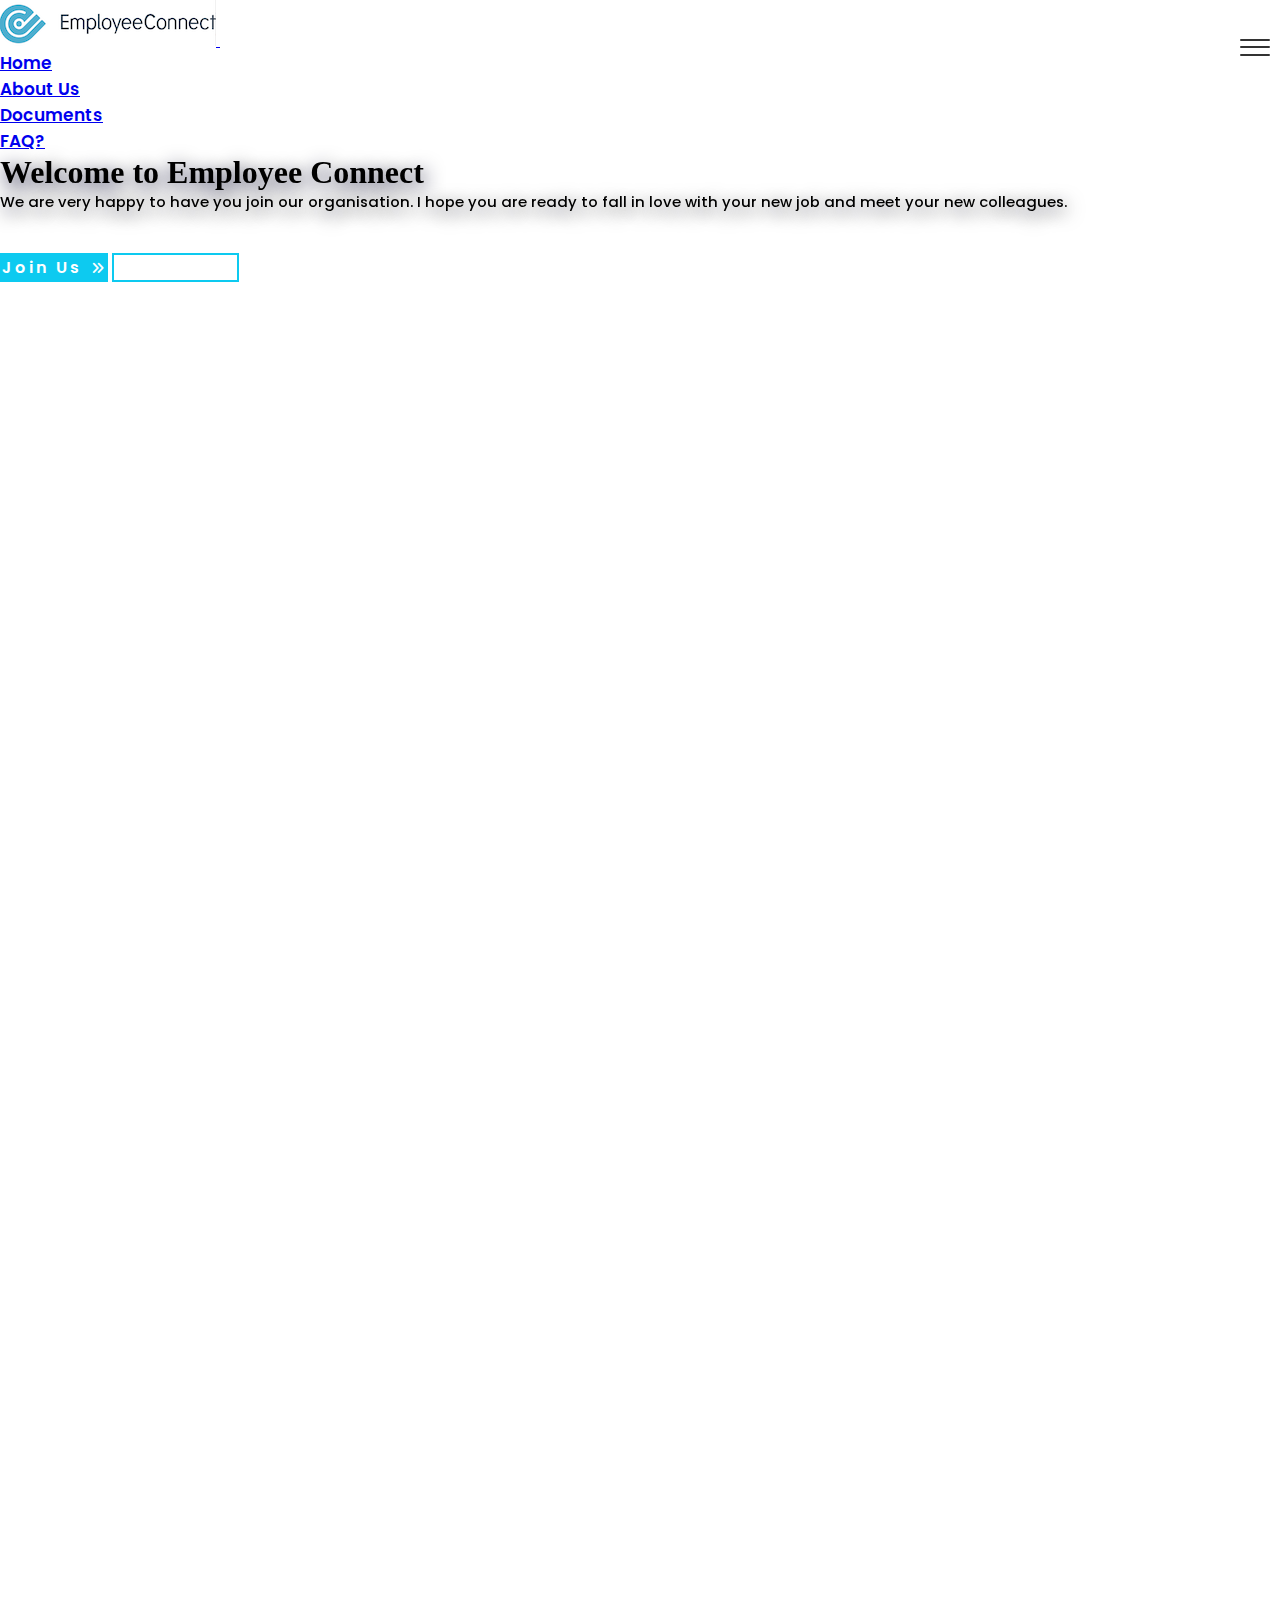
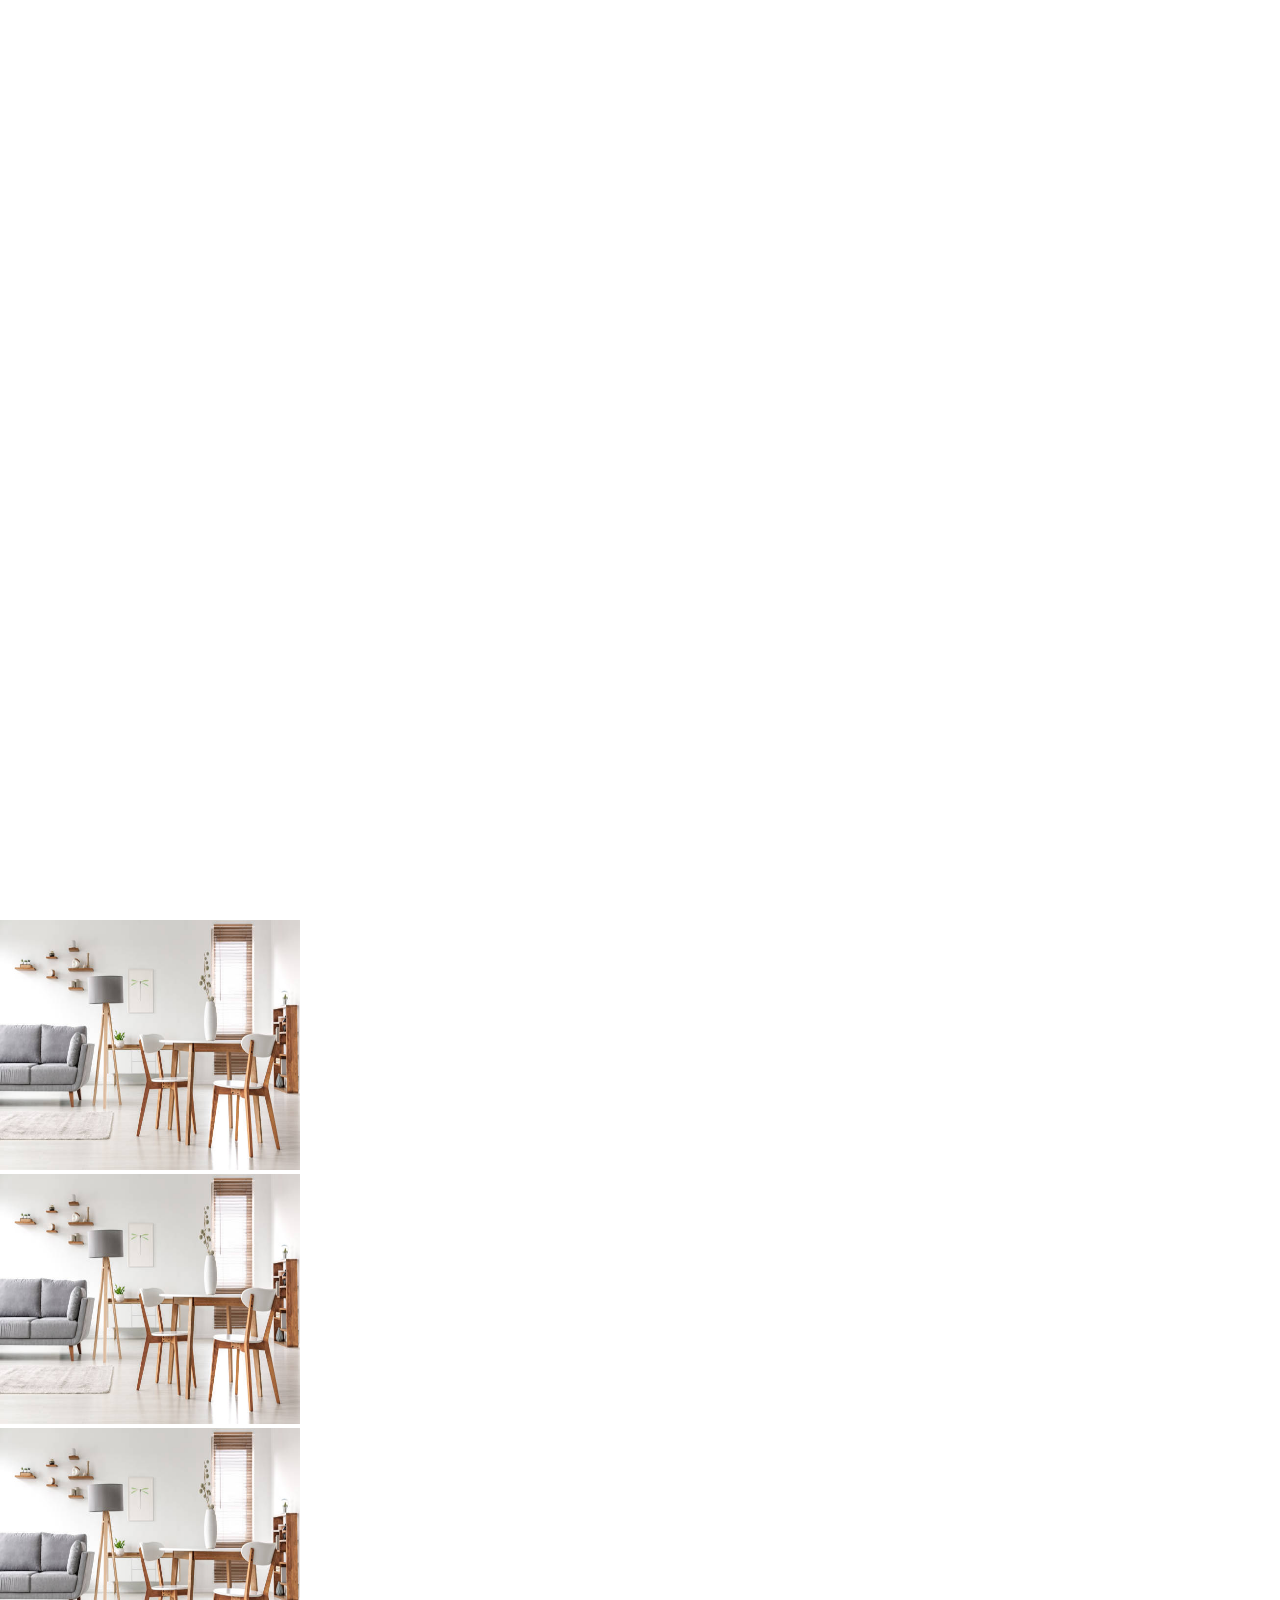
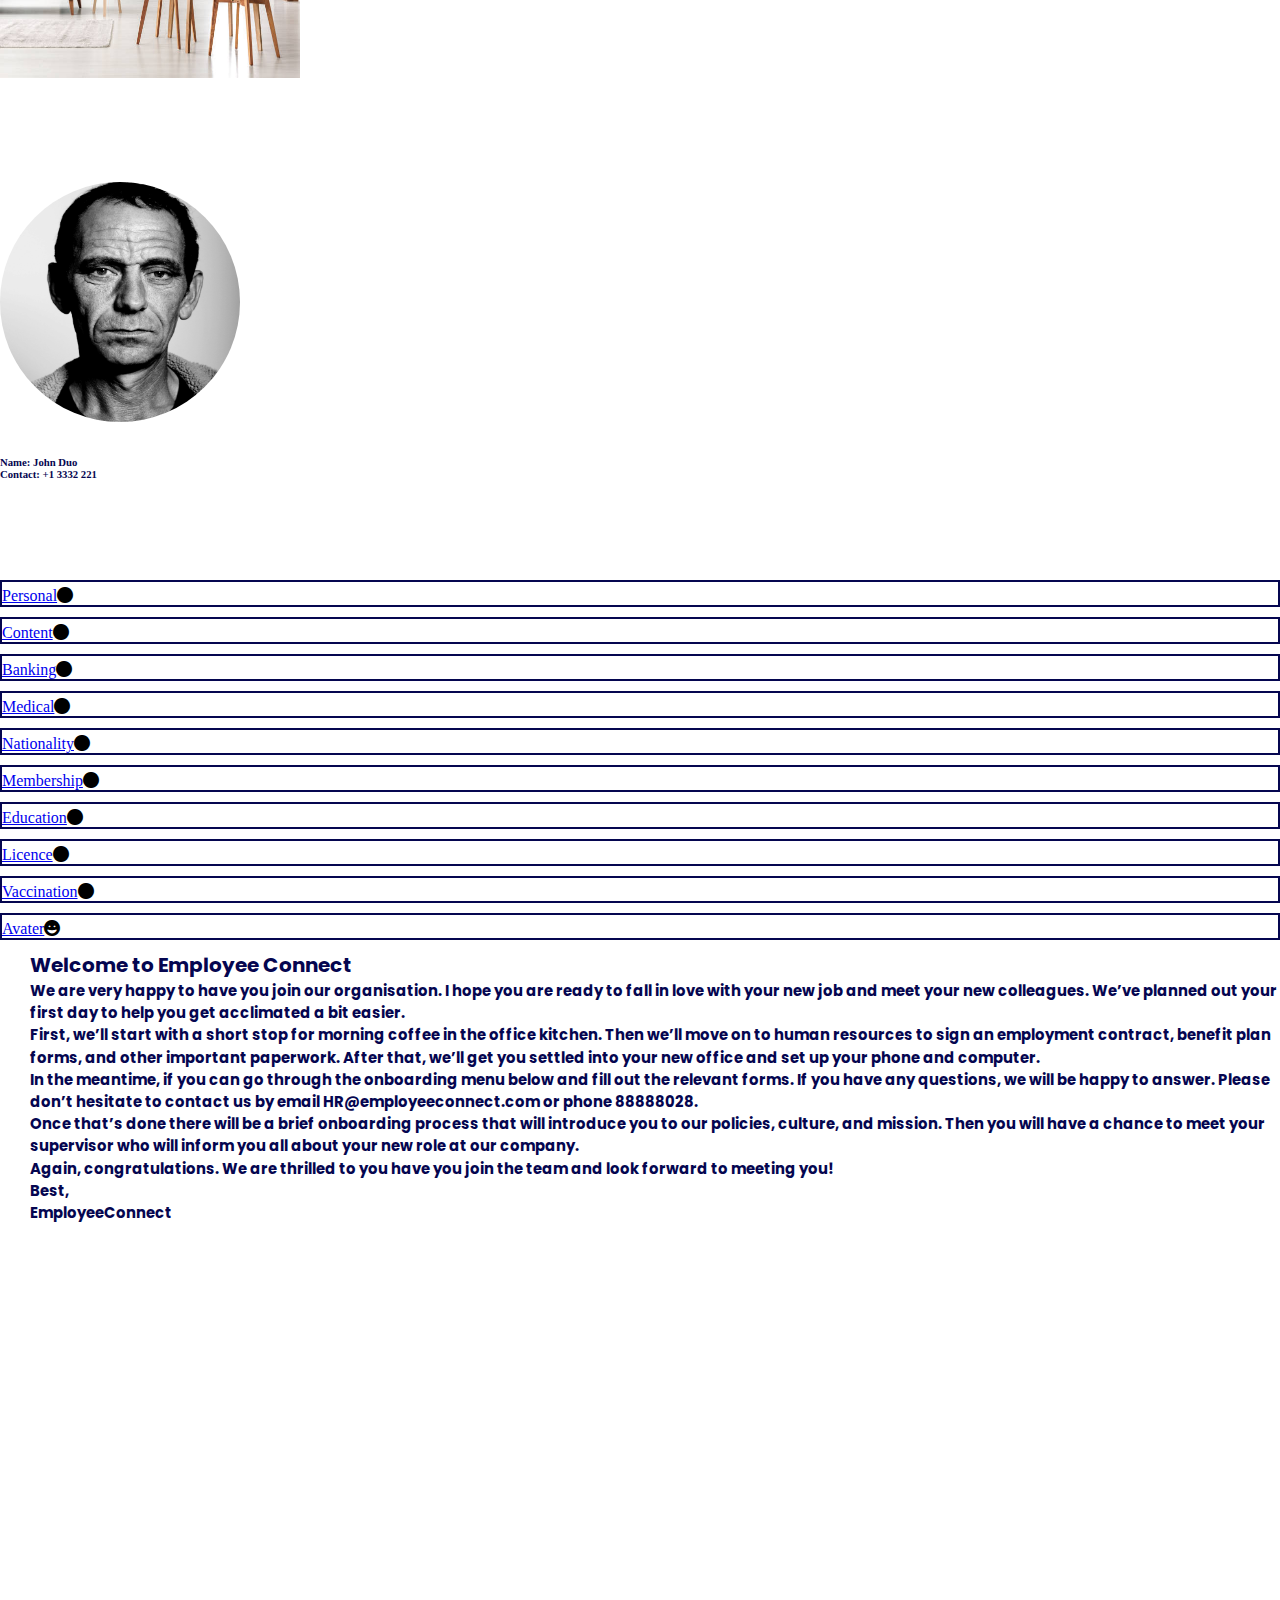
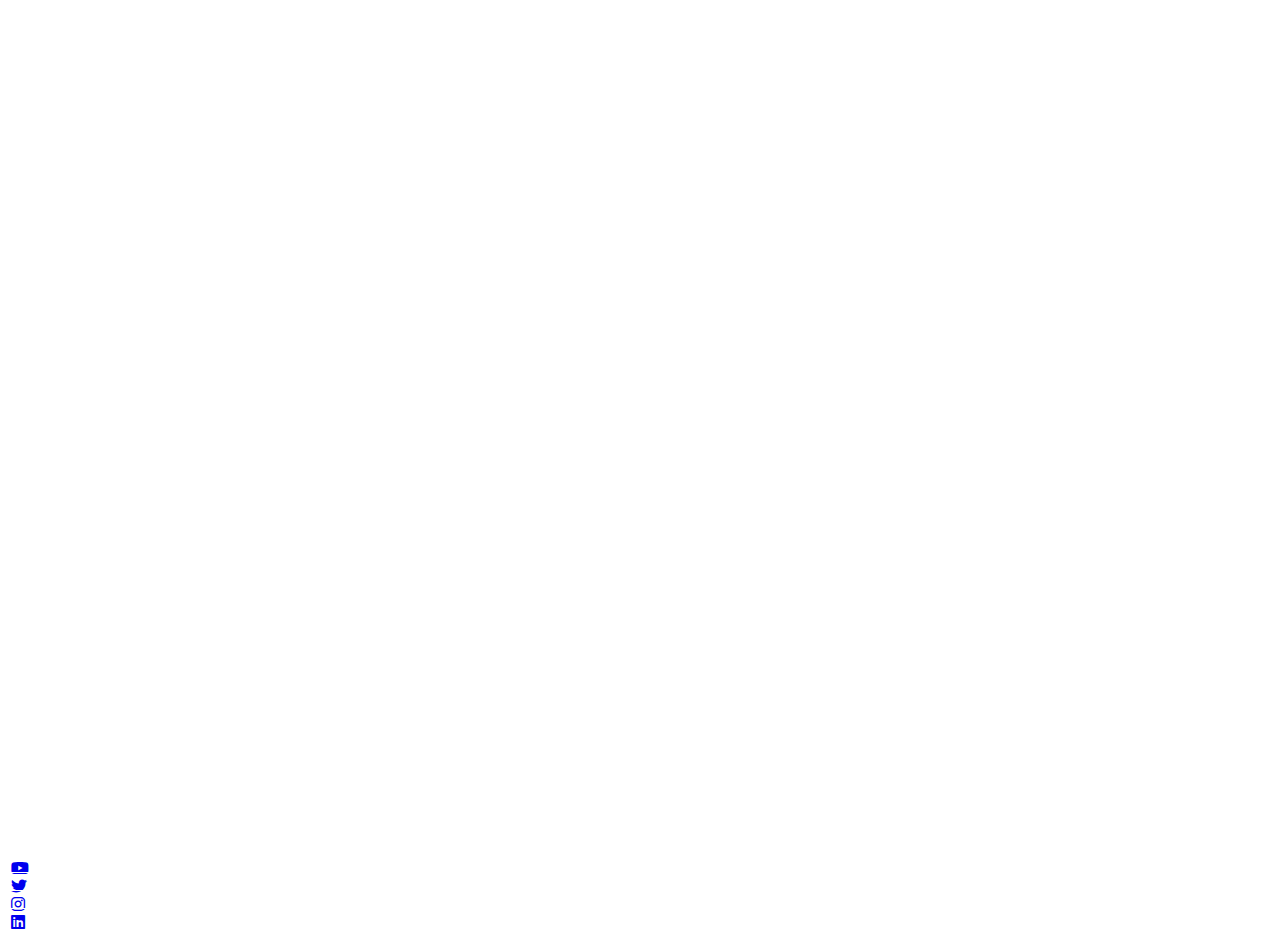
==== commit c10ba37e: "Add files via upload" ====
--- a/index.html
+++ b/index.html
@@ -2,753 +2,460 @@
 <html lang="en">
 
 <head>
-  <!-- Required meta tags -->
-  <meta charset="utf-8">
-  <meta name="viewport" content="width=device-width, initial-scale=1">
-
-  <!-- CSS only -->
-  <link href="https://cdn.jsdelivr.net/npm/bootstrap@5.1.3/dist/css/bootstrap.min.css" rel="stylesheet"
-    integrity="sha384-1BmE4kWBq78iYhFldvKuhfTAU6auU8tT94WrHftjDbrCEXSU1oBoqyl2QvZ6jIW3" crossorigin="anonymous">
-
-  <!-- custom css -->
-  <link rel="stylesheet" href="css/style.css">
-  <link rel="stylesheet" href="css/registration.css">
-  <link rel="stylesheet" href="css/responsive.css">
-  <link rel="stylesheet" href="https://cdnjs.cloudflare.com/ajax/libs/font-awesome/6.0.0/css/all.min.css"
-    integrity="sha512-9usAa10IRO0HhonpyAIVpjrylPvoDwiPUiKdWk5t3PyolY1cOd4DSE0Ga+ri4AuTroPR5aQvXU9xC6qOPnzFeg=="
-    crossorigin="anonymous" referrerpolicy="no-referrer" />
-  <title>employe landing page</title>
+
+    <meta charset="utf-8">
+    <meta name="viewport" content="width=device-width, initial-scale=1">
+
+
+    <!-- Bootstrap CSS link up  -->
+    <link href="https://cdn.jsdelivr.net/npm/bootstrap@5.1.3/dist/css/bootstrap.min.css" rel="stylesheet"
+        integrity="sha384-1BmE4kWBq78iYhFldvKuhfTAU6auU8tT94WrHftjDbrCEXSU1oBoqyl2QvZ6jIW3" crossorigin="anonymous">
+
+    <!-- Font-awesome icon link up  -->
+    <link rel="stylesheet" href="https://cdnjs.cloudflare.com/ajax/libs/font-awesome/6.0.0/css/all.min.css"
+        integrity="sha512-9usAa10IRO0HhonpyAIVpjrylPvoDwiPUiKdWk5t3PyolY1cOd4DSE0Ga+ri4AuTroPR5aQvXU9xC6qOPnzFeg=="
+        crossorigin="anonymous" referrerpolicy="no-referrer" />
+    <!-- Animation link up  -->
+    <link href="https://unpkg.com/aos@2.3.1/dist/aos.css" rel="stylesheet">
+
+    <!-- custom css -->
+    <link rel="stylesheet" href="css/style.css">
+    <link rel="stylesheet" href="css/registration.css">
+    <link rel="stylesheet" href="css/responsive.css">
+
+
+
+    <title>EmployeeConnect landing page</title>
 
 </head>
 
 <body>
 
-  <header>
+    <!-- Header section start  -->
+
+
 
     <!-- navbar start here  -->
 
-    <nav class="navbar navbar-expand-lg navbar-light nv-bg-color ">
-      <div class="container">
-        <a class="navbar-brand" href=""> <img src="assest/EC Logo.png" alt="" srcset=""> </a>
-        <button class="navbar-toggler" type="button" data-bs-toggle="collapse" data-bs-target="#navbarSupportedContent"
-          aria-controls="navbarSupportedContent" aria-expanded="false" aria-label="Toggle navigation">
-          <span class="hamburger-menu"></span>
-        </button>
-        <div class="collapse navbar-collapse" id="navbarSupportedContent">
-          <ul class="navbar-nav ms-auto mb-2 mb-lg-0">
-            <li class="nav-item">
-              <a class="nav-link links-style active" aria-current="page" href="">Home</a>
-            </li>
-            <li class="nav-item">
-              <a class="nav-link links-style-2" href="#how-it-works">How It Works</a>
-            </li>
-            <li class="nav-item">
-              <a class="nav-link links-style-2" href="#documents">Documents</a>
-            </li>
-            <li class="nav-item">
-              <a class="nav-link links-style-2" data-bs-toggle="modal" data-bs-target="#contactus" href="">Needs Helps?</a>
-            </li>
-          </ul>
+    <header>
+        <nav class="navbar navbar-expand-lg navbar-light nv-bg-color">
+            <div class="container">
+                <!-- Navbar logo  -->
+                <a class="navbar-brand" href="#index.html"> <img src="assets/EC Logo.png" alt="" srcset=""> </a>
+
+                <!-- Mobile menu  -->
+                <button class="navbar-toggler" type="button" data-bs-toggle="collapse"
+                    data-bs-target="#navbarSupportedContent" aria-controls="navbarSupportedContent"
+                    aria-expanded="false" aria-label="Toggle navigation">
+                    <span class="hamburger-menu" onclick="myF()"></span>
+                </button>
+
+                <!-- Navbar item/navbar links  -->
+                <div class="collapse navbar-collapse" id="navbarSupportedContent">
+                    <ul class="navbar-nav ms-auto mb-2 mb-lg-0">
+                        <li class="nav-item">
+                            <a class="nav-link links-style active" aria-current="page" href="#index.html">Home</a>
+                        </li>
+                        <li class="nav-item">
+                            <a class="nav-link links-style-2" href="#about">About Us</a>
+                        </li>
+                        <li class="nav-item">
+                            <a class="nav-link links-style-2" href="#document">Documents</a>
+                        </li>
+                        <li class="nav-item">
+                            <a class="nav-link links-style-2" data-bs-toggle="modal" data-bs-target="#contactus"
+                                href="#faq">FAQ?</a>
+                        </li>
+                    </ul>
+                </div>
+
+            </div>
+        </nav>
+        <hero>
+            <div class="header-bg-image">
+                <div class="container">
+                    <div class="row p-4 pb-0 pe-lg-0 pt-lg-5 align-items-center justify-content-center height-width">
+                        <div class="col-lg-7 p-4 p-lg-0 pt-lg-3">
+                            <h1 class="display-5 text-white fw-bold lh-4 header-title" data-aos="fade-up"
+                                data-aos-duration="1500">Welcome to Employee Connect</h1>
+                            <p class="text-white p-subtitle header-subtitle  mt" data-aos="fade-up"
+                                data-aos-duration="1500"> We are very happy to have you join our organisation. I hope
+                                you
+                                are ready to fall in love with your new job and meet your new colleagues.</p>
+
+                            <div class="d-grid gap-2 col-6 mx-auto btn-res" style="margin-top: 40px">
+                                <button type="button" href="" data-bs-toggle="modal" data-bs-target="#signup"
+                                    class="btn header-btn-1" data-aos="fade-up" data-aos-duration="1500">Join Us<i
+                                        class="fa-solid fa-angles-right"></i></button>
+                                <button type="button" data-bs-toggle="modal" data-bs-target="#contactus"
+                                    class="btn header-btn-2" data-aos="fade-up" data-aos-duration="1500">Contact
+                                    Us</button>
+                            </div>
+
+                        </div>
+                    </div>
+                </div>
+            </div>
+
+        </hero>
+    </header>
+
+    <!-- navbar end here  -->
+
+
+
+
+    <!-- About start here  -->
+
+    <section id="about">
+        <h1 class="section-title center-item lh-4 mgt-2X"></h1>
+        <div class="container">
+            <!-- welcome video  -->
+            <div class="embed-responsive ms-auto">
+                <iframe class="Welcome-video" src="https://www.youtube.com/embed/bSWG_DQXuZI"
+                    title="YouTube video player" frameborder="0"
+                    allow="accelerometer; autoplay; clipboard-write; encrypted-media; gyroscope; picture-in-picture"
+                    allowfullscreen></iframe>
+            </div>
+
+            <!-- progress start here  -->
+
+            <div class="container-sm p-0 mat bg-dark" data-aos="fade-up">
+
+                <div class="d-flex text-center p-3">
+
+                    <div class="col-md-3 responsive-display ">
+                        <div class="counter br-c bg-dark">
+                            <i class="fa-solid fa-champagne-glasses fa-2x text-white"></i>
+                            <h2 class="timer count-title count-number text-white" data-to="100" data-speed="1500"></h2>
+                            <p class="count-text text-white">Our Customer</p>
+                        </div>
+                    </div>
+
+                    <div class="col-md-3 ">
+                        <div class="counter br-c bg-dark">
+                            <i class="fa-solid fa-face-smile-beam fa-2x text-white"></i>
+                            <h2 class="timer count-title count-number text-white text-white" data-to="1700"
+                                data-speed="1500"></h2>
+                            <p class="count-text text-white">Happy Clients</p>
+                        </div>
+                    </div>
+
+                    <div class="col-md-3 ">
+                        <div class="counter br-c bg-dark">
+                            <i class="fa fa-lightbulb fa-2x text-white"></i>
+                            <h2 class="timer count-title count-number text-white" data-to="11900" data-speed="1500">
+                            </h2>
+                            <p class="count-text text-darrk">Project Complete</p>
+                        </div>
+                    </div>
+
+                    <div class="col-md-3 ">
+                        <div class="counter bg-dark">
+                            <i class="fa-solid fa-mug-hot fa-2x text-white"></i>
+                            <h2 class="timer count-title count-number text-white" data-to="157" data-speed="1500"></h2>
+                            <p class="count-text text-white">Coffee With Clients</p>
+                        </div>
+                    </div>
+                </div>
+            </div>
+
+            <!-- progress end here  -->
+
         </div>
-      </div>
-    </nav>
-
-
-    
-
-    <!-- navbar end here  -->
-
-
-    <!-- hero section start here  -->
-
-    <hero>
-      <div class="bg-image-c">
+
+
+    </section>
+
+    <!-- About end here  -->
+
+    <!-- gallery start here  -->
+    <section>
+        <h1 class="section-title mgt-2X"></h1>
+        <div class="container center-item mgt-1">
+            <div class="row d-flex justify-content-between align-items-center">
+                <div class="col-lg-4 p-1 gallery-item  d-flex align-items-center justify-content-center">
+                    <img class="center-item" src="assets/gallery.jpg" alt="" height="250" width="300">
+                </div>
+                <div class="col-lg-4 p-1 gallery-item d-flex align-items-center justify-content-center">
+                    <img src="assets/gallery.jpg" alt="" height="250" width="300">
+                </div>
+                <div class="col-lg-4 p-1 gallery-item d-flex align-items-center justify-content-center">
+                    <img src="assets/gallery.jpg" alt="" height="250" width="300">
+                </div>
+            </div>
+        </div>
+    </section>
+
+    <!-- gallery end here  -->
+
+
+    <!-- Document start here  -->
+
+    <section id="document">
         <div class="container">
-          <div class="row p-4 pb-0 pe-lg-0 pt-lg-5 align-items-center justify-content-center height-c">
-            <div class="col-lg-7 p-4 p-lg-0 pt-lg-3">
-              <h1 class="display-5 text-white fw-bold lh-4">Welcome to EmployeeConnect!</h1>
-              <p class="text-white p-subtitle  mt">Quickly design and customize responsive mobile-first sites with
-                Bootstrap, the world’s most popular front-end open source toolkit, </p>
-              <div class="d-grid gap-2 d-md-flex justify-content-center mb-4 mb-lg-3">
-                <button type="button" href="" data-bs-toggle="modal" data-bs-target="#signup" class="btn bbutton-style ">Let's Get Started<i
-                    class="fa-solid fa-angles-right"></i></button>
-                <button type="button" data-bs-toggle="modal" data-bs-target="#contactus"  class="btn bbutton-style">Contact Us</button>
-              </div>
-            </div>
-          </div>
+            <div class="col-md-12 d-flex justify-content-center align-items-center mgt-1">
+                <div class="content">
+                    <img class="p-md-2 testimonial-image" src="assets/john duo.jpg" alt=""> <br>
+                    <div class="user-info mgt-2 center-item">
+
+                        <h6 class="text-color"> <label class="fw-bold" for="">Name:</label> John Duo</h6>
+
+                        <h6 class="text-color"><label class="fw-bold" for="">Contact:</label> +1 3332 221</h6>
+                    </div>
+                </div>
+            </div>
+            <div class="row d-flex justify-content-center align-items-center mgt-1">
+                <div class="col-md-4">
+                    <!-- left side content  -->
+                    <div class=" info-document ">
+                        <ul class="info-doc list-unstyled">
+                            <li onclick="openNav()" class="p-sm-2 res-p doc-item border-dark" data-bs-toggle="modal"
+                                data-bs-target="#personal"><a class="text-dark text-decoration-none"
+                                    href="#Personal">Personal</a><i class="fa-solid fa-circle float-end text-success mgt-3
+
+                            "></i></li>
+
+
+
+
+                            
+
+
+
+
+                            <!-- slider form  -->
+                            <li onclick="openNav()" class="p-sm-2 doc-item border-dark res-p" data-bs-toggle="modal" data-bs-target="#content"><a
+                                    class="text-dark text-decoration-none" href="#Content">Content</a><i
+                                    class="fa-solid fa-circle float-end text-success mgt-3"></i></li>
+                            <li onclick="openNav()" class="p-sm-2 doc-item border-dark res-p" data-bs-toggle="modal" data-bs-target="#banking"><a
+                                    class="text-dark text-decoration-none" href="#Banking">Banking</a><i
+                                    class="fa-solid fa-circle float-end text-success mgt-3"></i></li>
+                            <li onclick="openNav()" class="p-sm-2 doc-item border-dark res-p"><a class="text-dark text-decoration-none"
+                                    href="#medical">Medical</a><i
+                                    class="fa-solid fa-circle float-end text-danger mgt-3"></i>
+                            </li>
+                            <li class="p-sm-2 doc-item border-dark res-p"><a class="text-dark text-decoration-none"
+                                    href="#Nationality">Nationality</a><i
+                                    class="fa-solid fa-circle float-end text-danger mgt-3"></i></li>
+                            <li class="p-sm-2 doc-item border-dark res-p"><a class="text-dark text-decoration-none"
+                                    href="#Membership">Membership</a><i
+                                    class="fa-solid fa-circle float-end text-warning mgt-3"></i></li>
+                            <li class="p-sm-2 doc-item border-dark res-p"><a class="text-dark text-decoration-none"
+                                    href="#Education">Education</a><i
+                                    class="fa-solid fa-circle float-end text-danger mgt-3"></i></li>
+                            <li class="p-sm-2 doc-item border-dark res-p"><a class="text-dark text-decoration-none"
+                                    href="#Licence">Licence</a><i
+                                    class="fa-solid fa-circle float-end text-success mgt-3"></i>
+                            </li>
+                            <li class="p-sm-2 doc-item border-dark res-p"><a class="text-dark text-decoration-none"
+                                    href="#Vaccination">Vaccination</a><i
+                                    class="fa-solid fa-circle float-end text-warning mgt-3"></i></li>
+                            <!-- <li class="p-sm-2 doc-item border"><a class="text-dark text-decoration-none"
+                                    href="#Emergency">Emergency</a><i
+                                    class="fa-solid fa-circle float-end text-warning mgt-3" mgt-3></i></li> -->
+                            <li class="p-sm-2 doc-item border-dark res-p"><a class="text-dark text-decoration-none"
+                                    href="#Avater">Avater</a><i class="fa-solid fa-face-grin float-end mgt-3"></i></li>
+                        </ul>
+
+                    </div>
+                </div>
+                <!-- right content  -->
+                <div class="col-md-6 text-color mgl-1 res-mgt">
+                    <h4 class="sub-heading-dec">Welcome to Employee Connect</h4>
+                    <p class=" p-subtitle-2"> We are very happy to have you join our organisation. I hope you are ready
+                        to fall in
+                        love with your new job and meet your new colleagues. We’ve planned out your first day to help
+                        you get
+                        acclimated a bit easier. </p>
+
+                    <p class=" p-subtitle-2"> First, we’ll start with a short stop for morning coffee in the office
+                        kitchen. Then
+                        we’ll move on to human resources to sign an employment contract, benefit plan forms, and other
+                        important
+                        paperwork. After that, we’ll get you settled into your new office and set up your phone and
+                        computer.</p>
+
+                    <p class=" p-subtitle-2">In the meantime, if you can go through the onboarding menu below and fill
+                        out the
+                        relevant forms. If you have any questions, we will be happy to answer. Please don’t hesitate to
+                        contact us
+                        by email HR@employeeconnect.com or phone 88888028.</p>
+
+                    <p class=" p-subtitle-2">Once that’s done there will be a brief onboarding process that will
+                        introduce you to
+                        our policies, culture, and mission. Then you will have a chance to meet your supervisor who will
+                        inform you
+                        all about your new role at our company.</p>
+
+                    <p class=" p-subtitle-2">Again, congratulations. We are thrilled to you have you join the team and
+                        look
+                        forward to meeting you!</p>
+
+                    <p class=" p-subtitle-2"> Best, </p>
+                    <p class=" p-subtitle-2"> EmployeeConnect </p>
+                </div>
+            </div>
         </div>
-      </div>
-    </hero>
-
-
-<!-- popup form  -->
-<div class="modal" id="signup">
-  <div class="modal-dialog">
-      <div class="modal-content">
-          <div class="modal-header">
-              <h5 class="modal-title">EmployeeConnect</h5>
-              <button type="button" class="btn-close" data-bs-dismiss="modal"></button>
-          </div>
-          <div class="modal-body">
-              <form>
-                  <div class="mb-3">
-                      <label class="form-label required">Your Email</label>
-                      <input type="email" class="form-control">
-                  </div>
-                  
-                
-              <div class="mb-3">
-                <label class="form-label required">Password</label>
-                <input type="password" class="form-control">
-              </div>
-              <div class="mb-3">
-                <label class="form-label required"> Confirm Password</label>
-                <input type="password" class="form-control">
-              </div>
-                 
-                  
-              </form>
-          </div>
-          <div class="modal-footer">
-              <button type="submit" class="btn btn-primary">Sign Up</button>
-              <button type="submit"  class="btn btn-danger">Sign In</button>
-          </div>
-      </div>
-  </div>
-</div>
-
-<!-- contact us  -->
-
-<div class="modal" id="contactus">
-  <div class="modal-dialog">
-      <div class="modal-content">
-          <div class="modal-header">
-              <h5 class="modal-title">Contact Us</h5>
-              <button type="button" class="btn-close" data-bs-dismiss="modal"></button>
-          </div>
-          <div class="modal-body">
-              <form>
-                  <div class="mb-3">
-                      <label class="form-label required">First Name</label>
-                      <input type="email" class="form-control">
-                  </div>
-                  <div class="mb-3">
-                    <label class="form-label required">Last Name</label>
-                    <input type="email" class="form-control">
-                  </div>
-                  
-                
-                  <div class="mb-3">
-                    <label class="form-label required">Email</label>
-                    <input type="email" class="form-control">
-                  </div>
-                  <div class="mb-3">
-                    <label class="form-label required">Type ypur message here</label>
-                    <textarea class="form-control"></textarea>
-                </div>
-                
-                 
-                  
-              </form>
-          </div>
-          <div class="modal-footer">
-              <button type="submit" class="btn btn-primary">Send</button>
-              <button type="submit" data-bs-dismiss="modal" class="btn btn-danger">Cancel</button>
-          </div>
-      </div>
-  </div>
-</div>
-
-
-<!-- popup form  -->
-
-
-    <!-- hero section end here  -->
-
-  </header>
-
-  <!-- header end  -->
-
-
-  <!-- progress section -->
-  <div class="container-sm p-0 mat bg-white bd-c">
-
-    <div class="d-flex text-center p-3">
-
-      <div class="col-md-3 ">
-        <div class="counter br-c">
-          <i class="fa-solid fa-champagne-glasses fa-2x"></i>
-          <h2 class="timer count-title count-number" data-to="100" data-speed="1500"></h2>
-          <p class="count-text ">Our Customer</p>
+    </section>
+    <section class="bg-info pdt-1 pdd-1  mgt-1" data-aos="fade-up">
+        <div class="container">
+            <div class="row d-flex justify-content-center align-items-center">
+                <div class="col-md-6 ">
+                    <ul class="pollicy-items  list-unstyled">
+                        <h4 class="p-sm-2 sub-heading text-white">Policy</h4>
+                        <li class="p-sm-2 policy-item border-white res-p"><a class="text-white text-decoration-none"
+                                href="#Personal">Anti-Discrimination and Equal Employment</a><i
+                                class="fa-solid fa-circle float-end text-warning mgt-3"></i>
+                        </li>
+                        <li class="p-sm-2 policy-item border-white res-p" data-bs-toggle="modal" data-bs-target="#content"><a
+                                class="text-white text-decoration-none" href="#Content">Computer Email and Internet
+                                Policy.pdf</a><i class="fa-solid fa-circle float-end text-success mgt-3"></i>
+                        </li>
+                        <li class="p-sm-2 policy-item border-white res-p" data-bs-toggle="modal" data-bs-target="#banking"><a
+                                class="text-white text-decoration-none" href="#Banking">Glove Box Guide November
+                                2016.pdf</a><i class="fa-solid fa-circle float-end text-success mgt-3"></i>
+                        </li>
+                        <li class="p-sm-2 policy-item border-white res-p"><a class="text-white text-decoration-none"
+                                href="#medical">Test
+                                Policy</a><i class="fa-solid fa-circle float-end text-danger mgt-3"></i>
+                        </li>
+                    </ul>
+                </div>
+                <div class="col-md-6">
+                    <h4 class="p-sm-2 sub-heading text-white">Training</h4>
+                    <div class="info-document">
+                        <ul class="pollicy-items res-info-doc info-doc list-unstyled">
+                            <li class="p-sm-2 policy-item border-white res-p"><a class="text-white text-decoration-none"
+                                    href="#Personal">Link
+                                    #1</a><i class="fa-solid fa-circle float-end text-success mgt-3"></i>
+                            </li>
+                            <li class="p-sm-2 policy-item border-white res-p" data-bs-toggle="modal" data-bs-target="#content"><a
+                                    class="text-white text-decoration-none" href="#Content">Link #2</a><i
+                                    class="fa-solid fa-circle float-end text-warning mgt-3"></i>
+                            </li>
+                            <li class="p-sm-2 policy-item border-white res-p" data-bs-toggle="modal" data-bs-target="#banking"><a
+                                    class="text-white text-decoration-none" href="#Banking">Link #3</a><i
+                                    class="fa-solid fa-circle float-end text-success mgt-3"></i>
+                            </li>
+                            <li class="p-sm-2 policy-item border-white res-p"><a class="text-white text-decoration-none"
+                                    href="#medical">Link
+                                    #4</a><i class="fa-solid fa-circle float-end text-danger mgt-3"></i>
+                            </li>
+                        </ul>
+                    </div>
+                    
+                </div>
+            </div>
         </div>
-      </div>
-
-      <div class="col-md-3 ">
-        <div class="counter br-c">
-          <i class="fa-solid fa-face-smile-beam fa-2x"></i>
-          <h2 class="timer count-title count-number" data-to="1700" data-speed="1500"></h2>
-          <p class="count-text ">Happy Clients</p>
+    </section>
+    <!-- Document end here  -->
+
+
+    <!-- Location section start here  -->
+    <section>
+        <iframe class="gmap-res mgt-2X"
+            src="https://www.google.com/maps/embed?pb=!1m18!1m12!1m3!1d3312.5814902620214!2d151.2133608152647!3d-33.87467502679514!2m3!1f0!2f0!3f0!3m2!1i1024!2i768!4f13.1!3m3!1m2!1s0x6b12ae140efb6175%3A0xccc2d7c75c39856c!2s58%20Riley%20St%2C%20Darlinghurst%20NSW%202010%2C%20Australia!5e0!3m2!1sen!2sbd!4v1646576060157!5m2!1sen!2sbd"
+            width="600" height="450" style="border:0;" allowfullscreen="" loading="fast">
+        </iframe>
+    </section>
+
+
+    <!-- Location section end here  -->
+
+
+    <!-- footer start here  -->
+
+    <footer class="text-center mgt-1 bg-info">
+        <div class="container ">
+            <section class=" d-flex justify-content-center align-items-center">
+                <ul class="list-unstyled d-flex mgt-2 gap-2">
+                    <li class="">
+                        <a class="btn btn-link btn-floating btn-lg text-white m-1 social-icon" href="#!" role="button"
+                            data-mdb-ripple-color="dark"><i class="fab fa-youtube"></i></a>
+                    </li>
+                    <li class="">
+                        <a class="btn btn-link btn-floating btn-lg text-white m-1 social-icon" href="#!" role="button"
+                            data-mdb-ripple-color="dark"><i class="fab fa-twitter"></i></a>
+                    </li>
+                    <li class="">
+                        <a class="btn btn-link btn-floating btn-lg text-white m-1 social-icon" href="#!" role="button"
+                            data-mdb-ripple-color="dark"><i class="fab fa-instagram"></i></a>
+                    </li>
+                    <li class="">
+                        <a class="btn btn-link btn-floating btn-lg text-white m-1 social-icon" href="#!" role="button"
+                            data-mdb-ripple-color="dark"><i class="fab fa-linkedin"></i></a>
+                    </li>
+                </ul>
         </div>
-      </div>
-
-      <div class="col-md-3 ">
-        <div class="counter br-c">
-          <i class="fa fa-lightbulb fa-2x"></i>
-          <h2 class="timer count-title count-number" data-to="11900" data-speed="1500"></h2>
-          <p class="count-text ">Project Complete</p>
-        </div>
-      </div>
-
-      <div class="col-md-3 ">
-        <div class="counter ">
-          <i class="fa-solid fa-mug-hot fa-2x"></i>
-          <h2 class="timer count-title count-number" data-to="157" data-speed="1500"></h2>
-          <p class="count-text ">Coffee With Clients</p>
-        </div>
-      </div>
+    </footer>
+
+    <!-- footer end here  -->
+
+    <!-- slide start here  -->
+
+    <div id="mySidenav" class="sidenav">
+        <a href="javascript:void(0)" class="closebtn text-decoration-none" onclick="closeNav()">&times;</a>
+
+
+        <form class="w-100 p-4">
+            <div class="form-group">
+                <label for="exampleInputEmail1" class="text-color">First Name</label>
+                <input type="text" class="form-control doc-item" placeholder="John Duo">
+            </div>
+            <div class="form-group">
+                <label for="exampleInputEmail1" class="text-color">Content</label>
+                <input type="text" class="form-control doc-item" placeholder="Demo">
+            </div>
+            <div class="form-group ">
+                <label for="exampleInputEmail1" class="text-color">Medical</label>
+                <input type="text" class="form-control doc-item" placeholder="Demo">
+            </div>
+            <div class="form-group ">
+                <label for="exampleInputEmail1" class="text-color">Nationality</label>
+                <input type="text" class="form-control doc-item" placeholder="Demo">
+            </div>
+            <div class="form-group ">
+                <label for="exampleInputEmail1" class="text-color">Membership</label>
+                <input type="text" class="form-control doc-item" placeholder="Demo">
+            </div>
+            <div class="form-group ">
+                <label for="exampleInputEmail1" class="text-color">Education</label>
+                <input type="text" class="form-control doc-item" placeholder="Demo">
+            </div>
+
+
+            <button type="submit" class="btn btn-primary doc-item">Submit</button>
+        </form>
+
+
     </div>
-  </div>
-  <!-- progress section -->
-
-
-  <!-- how it works start -->
-
-  <article class="bg mat-1 p-sm-1" id="how-it-works">
-    <div class="container mab-1">
-      <h1 class="section-title mat-1">How It Works</h1>
-      <div class="row mat-1">
-
-        <div class="col-lg-6">
-          <p class=" p-subtitle-2"> We are very happy to have you join our organisation. I hope you are ready to fall in
-            love with your new job and meet your new colleagues. We’ve planned out your first day to help you get
-            acclimated a bit easier. </p>
-
-          <p class=" p-subtitle-2"> First, we’ll start with a short stop for morning coffee in the office kitchen. Then
-            we’ll move on to human resources to sign an employment contract, benefit plan forms, and other important
-            paperwork. After that, we’ll get you settled into your new office and set up your phone and computer.</p>
-
-          <p class=" p-subtitle-2">In the meantime, if you can go through the onboarding menu below and fill out the
-            relevant forms. If you have any questions, we will be happy to answer. Please don’t hesitate to contact us
-            by email HR@employeeconnect.com or phone 88888028.</p>
-
-          <p class=" p-subtitle-2">Once that’s done there will be a brief onboarding process that will introduce you to
-            our policies, culture, and mission. Then you will have a chance to meet your supervisor who will inform you
-            all about your new role at our company.</p>
-
-          <p class=" p-subtitle-2">Again, congratulations. We are thrilled to you have you join the team and look
-            forward to meeting you!</p>
-
-          <p class=" p-subtitle-2"> Best, </p>
-        </div>
-
-        <div class="col-lg-6 ">
-          <div class="embed-responsive ms-auto">
-            <iframe class="video-c" src="https://www.youtube.com/embed/bSWG_DQXuZI" title="YouTube video player"
-              frameborder="0"
-              allow="accelerometer; autoplay; clipboard-write; encrypted-media; gyroscope; picture-in-picture"
-              allowfullscreen></iframe>
-          </div>
-        </div>
-
-      </div>
-
-    </div>
-  </article>
-
-  <!-- section start  -->
-  <section class="mat-1 bg-light p-5">
-    <div class="container">
-      <div class="row">
-
-        <!--  ===========================
-                left-side 
-        =========================== -->
-
-        <div class="col-md-6">
-          <div class="content">
-            <img class="image-c-s" src="assest/john duo.jpg" alt=""> <br>
-            <div class="user-info mt">
-              <label for="">Name:</label>
-              <h6>John Duo</h6>
-              <label for="">Contact:</label>
-              <h6>+1 333 222 1</h6>
-            </div>
-          </div>
-
-
-          <!-- <form action=""> -->
-
-          <div class=" info-document mt">
-
-
-            <ul class="info-doc">
-              <li class="p-sm-2 border" data-bs-toggle="modal" data-bs-target="#personal" ><a class="text-dark " href="#Personal" >Personal</a><i class="fa-solid fa-circle-check right icon-c"></i></li>
-              <li class="p-sm-2 border" data-bs-toggle="modal" data-bs-target="#content" ><a class="text-dark full-links" href="#Content" >Content</a><i class="fa-solid fa-circle-check right icon-c"></i></li>
-              <li class="p-sm-2 border"  data-bs-toggle="modal" data-bs-target="#banking" ><a class="text-dark full-links" href="#Banking">Banking</a><i class="fa-solid fa-circle-check right icon-c"></i></li>
-              <li class="p-sm-2 border"><a class="text-dark full-links" href="#medical">Medical</a><i class="fa-solid fa-circle-check right icon-c"></i></li>
-              <li class="p-sm-2 border"><a class="text-dark full-links" href="#Nationality">Nationality</a><i class="fa-solid fa-circle-check right icon-c"></i></li>
-              <li class="p-sm-2 border"><a class="text-dark full-links" href="#Membership">Membership</a><i class="fa-solid fa-circle-xmark right"></i></li>
-              <li class="p-sm-2 border"><a class="text-dark full-links" href="#Education">Education</a><i class="fa-solid fa-circle-check right icon-c"></i></li>
-              <li class="p-sm-2 border"><a class="text-dark full-links" href="#Licence">Licence</a><i class="fa-solid fa-circle-check right icon-c"></i></li>
-              <li class="p-sm-2 border"><a class="text-dark full-links" href="#Vaccination">Vaccination</a><i class="fa-solid fa-circle-check right icon-c"></i></li>
-              <li class="p-sm-2 border"><a class="text-dark full-links" href="#Emergency">Emergency</a><i class="fa-solid fa-circle-xmark right"></i></li>
-              <li class="p-sm-2 border"><a class="text-dark full-links" href="#Avater">Avater</a><i class="fa-solid fa-face-grin right"></i></li>
-            </ul>
-            
-          </div>
-          </form>
-        </div>
-
-        <!--  ===========================
-                right-side 
-        =========================== -->
-
-        <div class="col-md-6">
-          <h1 class="center-item mat-1 mab-2"> Profile Compleated</h1>
-          <div class="progress blue mat-1">
-            <span class="progress-left">
-              <span class="progress-bar"></span>
-            </span>
-            <span class="progress-right">
-                <span class="progress-bar"></span>
-            </span>
-            <div class="progress-value">90%</div>
-
-        </div>
-
-        <!-- popup  -->
-        <!-- personal  -->
-        <div class="modal" id="personal">
-          <div class="modal-dialog">
-              <div class="modal-content">
-                  <div class="modal-header">
-                      <h5 class="modal-title">Personal Info</h5>
-                      <button type="button" class="btn-close" data-bs-dismiss="modal"></button>
-                  </div>
-                  <div class="modal-body">
-                      <form>
-                          <div class="mb-3">
-                              <label class="form-label required">First Name</label>
-                              <input type="text" class="form-control">
-                          </div>
-                          <div class="mb-3">
-                            <label class="form-label required">Last Name</label>
-                            <input type="text" class="form-control">
-                        </div>
-                        <div class="mb-3">
-                          <label class="form-label required">Date of Birth</label>
-                          <input type="date" class="form-control">
-                      </div>
-                      <div class="mb-3">
-                        <label class="form-label required">Phone Number</label>
-                        <input type="text" class="form-control">
-                    </div>
-                          <div class="mb-3">
-                              <label class="form-label required">Email</label>
-                              <input type="email" class="form-control">
-                          </div>
-                          
-                      </form>
-                  </div>
-                  <div class="modal-footer">
-                      <button type="submit" class="btn btn-primary">Submit</button>
-                      <button type="submit" class="btn btn-danger">Cancel</button>
-                  </div>
-              </div>
-          </div>
-        </div>
-        <!-- content  -->
-      <div class="modal" id="content">
-        <div class="modal-dialog">
-            <div class="modal-content">
-                <div class="modal-header">
-                    <h5 class="modal-title">Write Content</h5>
-                    <button type="button" class="btn-close" data-bs-dismiss="modal"></button>
-                </div>
-                <div class="modal-body">
-                    <form>
-                        <div class="mb-3">
-                            <label class="form-label required">Title</label>
-                            <input type="text" class="form-control">
-                        </div>
-                        <div class="mb-3">
-                          <label class="form-label required">Fitcher Image</label>
-                          <input type="media" class="form-control">
-                      </div>
-                      <div class="mb-3">
-                        <label class="form-label required">Description</label>
-                        <textarea class="form-control"></textarea>
-                    </div>
-                        
-                    </form>
-                </div>
-                <div class="modal-footer">
-                    <button type="submit" class="btn btn-primary">Submit</button>
-                    <button type="submit" data-bs-dismiss="modal" class="btn btn-danger" class="btn btn-danger">Cancel</button>
-                </div>
-            </div>
-        </div>
-      </div>
-
-      <!-- banking  -->
-
-      <div class="modal" id="banking">
-        <div class="modal-dialog">
-            <div class="modal-content">
-                <div class="modal-header">
-                    <h5 class="modal-title">Bank Info</h5>
-                    <button type="button" class="btn-close" data-bs-dismiss="modal"></button>
-                </div>
-                <div class="modal-body">
-                    <form>
-                        <div class="mb-3">
-                            <label class="form-label required">Bank Name</label>
-                            <input type="text" class="form-control">
-                        </div>
-                        <div class="mb-3">
-                          <label class="form-label required">Account Holder Name</label>
-                          <input type="text" class="form-control">
-                        </div>
-                        <div class="mb-3">
-                          <label class="form-label required">Account Type</label>
-                          <input type="text" class="form-control">
-                      </div>
-                      <div class="mb-3">
-                        <label class="form-label required">Comments</label>
-                        <textarea class="form-control"></textarea>
-                      </div>
-                        
-                    </form>
-                </div>
-                <div class="modal-footer">
-                    <button type="submit" class="btn btn-primary">Submit</button>
-                    <button type="submit" data-bs-dismiss="modal" class="btn btn-danger" class="btn btn-danger">Cancel</button>
-                </div>
-            </div>
-        </div>
-      </div>
-
-      <!-- popup  -->
-
-        </div>
-      </div>
-  </section>
-
-
-
-
-  <!-- section end -->
-
-  <!-- gallery section  -->
-  <section>
-    <h1 class="section-title mat-1">Our Gallery</h1>
-    <div class="container center-item mat-1">
-      <div class="row d-flex justify-content-lg-between align-items-center">
-        <div class="col-md-4 p-1 gallery-item">
-          <img src="assest/image.png" alt="" height="250" width="300">
-        </div>
-        <div class="col-md-4 p-1 gallery-item">
-          <img src="assest/image.png" alt="" height="250" width="300">
-        </div>
-        <div class="col-md-4 p-sm-1 gallery-item">
-          <img  src="assest/image.png" alt="" height="250" width="300">
-        </div>
-      </div>
-    </div>
-  </section>
-
-  <!-- gallery section end  -->
-
-
-  <!-- training section  -->
-
-  
-
-
-
-
-
-
-  <!-- training section  -->
-
-
-
-  <article class="bg p-c mat-1" id="documents">
-    <div class="container">
-      
-      <div class="row mat-1">
-        <div class="col-md-4">
-          <h4 class="center-item p-sm-2">My Self</h4>
-          <p>
-            Lorem Ipsum is simply dummy text of the printing and typesetting industry. Lorem Ipsum has been the
-            industry's standard dummy text ever since the 1500s, when an unknown printer took a galley of type and
-            scrambled it to make a type specimen book. It has survived not only five centuries, but also the leap into
-            electronic typesetting, remaining essentially unchanged
-          </p>
-        </div>
-
-
-
-
-
-        <div class="col-md-4 ">
-          <h4 class="center-item p-sm-2">Documents</h4>
-          <ul class="pollicy-items">
-            <li class="p-sm-2 responsive-c" data-bs-toggle="modal" data-bs-target="#policy"><a class="text-dark" href="#aniy">Anti-Discrimination and Equal Employment</a><i
-                class="fa-solid  fa-circle-check right"></i></li>
-            <li class="p-sm-2 responsive-c"><a class=" text-black" href="#computer">Computer Email and Internet Policy.pdf</a><i
-                class="fa-solid fa-circle-check right"></i></li>
-            <li class="p-sm-2 responsive-c" ><a class=" text-black" href="#clove">Glove Box Guide November 2016.pdf</a><i
-                class="fa-solid fa-circle-check right"></i></li>
-            <li class="p-sm-2 responsive-c"><a class=" text-black" href="#test">Test Policy</a><i class="fa-solid fa-circle-xmark right"></i></li>
-          </ul>
-        </div>
-
-
-
-
-
-
-      <div class="col-md-4 ">
-        <h4 class="center-item p-sm-2">Training</h4>
-        <ul class="pollicy-items">
-          <li class=" p-sm-2 responsive-c"><a class=" text-black" href="#demo1">Demo #1</a><i class="fa-solid fa-circle-check right"></i></li>
-          <li class="p-sm-2 responsive-c"><a class=" c-t text-black" href="#demo2">Demo #2</a><i class="fa-solid fa-circle-check right"></i></li>
-          <li class="p-sm-2 responsive-c"><a class=" text-black" href="#demo3">Demo #3</a><i class="fa-solid fa-circle-check right"></i></li>
-          <li class="p-sm-2 responsive-c"><a class=" text-black" href="#demo4">Demo #4</a><i class="fa-solid fa-circle-check right"></i></li>
-        </ul>
-      </div>
-    </div>
-    </div>
-  </article>
-
-
-  <!-- popup  -->
-
-  <div class="modal" id="policy">
-    <div class="modal-dialog">
-        <div class="modal-content">
-            <div class="modal-header">
-                <h5 class="modal-title">Contact Us</h5>
-                <button type="button" class="btn-close" data-bs-dismiss="modal"></button>
-            </div>
-            <div class="modal-body">
-                <form>
-                    <div class="mb-3">
-                       <p> 
- 
- 
-                        ANTI-DISCRIMINATION AND EQUAL 
-                        EMPLOYMENT OPPORTUNITY 
-                         VERSION: DEMO 
-                        DATE: APRIL 2012 
-                        OWNER: GENERAL MANAGER 
-                        SCOPE:     ALL EMPLOYEES/CONTRACTORS 
-                         
-                        April 2012 / ANTI-DISCRIMINATION AND EQUAL EMPLOYMENT OPPORTUNITY / VERSION 1 
-                         
-                        ANTI-D I SCRIM I NATIO N  AND  EQUAL  EM P L OYM ENT 
-                        OP P ORTUNITY  
-                         
-                         
-                        Anti-Discrimination and Equal Employment Opportunity  
-                        The Company wholeheartedly supports the principal of fair treatment in employment and 
-                        recognises that the successful implementation of fair treatment is crucial to business performance.  
-                        It is our policy to promote an environment free from discrimination,  harassment, victimisation and 
-                        bullying and that all employees, job applicants, customers, franchisees, agents and contractors 
-                        should be treated fairly and with dignity and respect. 
-                        Application 
-                        This Policy is not limited to the workplace or work hours. This Policy extends to all functions and 
-                        places that are work related. For example, work functions, social events including Christmas 
-                        parties and client functions. Equal Employment Opportunity (EEO) laws apply to all areas of 
-                        employment, as well as the provision of goods and services.  You must always ensure your 
-                        behaviour is professional and in accordance with this policy when you are formally or informally 
-                        representing the Company or are identified as an employee.  The contents of this Policy apply to 
-                        all workplace participants. However, this Policy does not form part of any contract between any 
-                        workplace participant and the Company. 
-                        Discrimination 
-                        Unlawful discrimination is defined as any behaviour that treats a person less favourably because 
-                        of personal characteristics that are unrelated to job requirements and are prohibited by law.  
-                        Discrimination is unacceptable in all areas of employment including recruitment, training, 
-                        promotion, conditions and benefits, performance management and termination.  All decisions 
-                        regarding employment should be made on the genuine or ‘inherent’ requirements of the position 
-                        and the person’s actual abilities; and not assumptions, stereotypes or personal preferences.  It is 
-                        unacceptable and illegal to discriminate against a person based directly or indirectly on the 
-                        following personal attributes or ‘prohibited grounds 
-                         Gender  
-                         Race, colour, nationality, ethnicity 
-                         Age 
-                         Religious belief or activity 
-                         Marital / relationship status 
-                         Parental or carer’s responsibilities 
-                         Pregnancy (or potential pregnancy)  
-                         Breastfeeding 
-                         Disability / impairment 
-                         HIV / AIDS 
-                         Sexuality / sexual orientation 
-                         Transgender, gender identity, 
-                        transexuality  
-                         Irrelevant medical record 
-                         Irrelevant or spent convictions 
-                         Industrial / trade union activity  
-                         Political beliefs or association 
-                         Physical features  
-                         
-                        April  2012 / ANTI-DISCRIMINATION AND EQUAL EMPLOYMENT OPPORTUNITY / VERSION 1 
-                         
-                        Harassment 
-                        Harassment is a form of discrimination involving unwanted, uninvited or unwelcome behaviour 
-                        relating to the prohibited grounds, which offends, intimidates or humiliates a person.  However, 
-                        conduct will not be harassment if a reasonable person, having regard to all the circumstances, 
-                        would not have anticipated that the conduct would offend, humiliate or intimidate the other 
-                        person.  Harassment includes verbal, visual and physical actions as well as comments made on 
-                        social networking media and does not have to be intentional to be unlawful and unacceptable.  
-                        Behaviour which creates a hostile working environment for other workplace participants can also 
-                        be unlawful. 
-                        Examples of sexual harassment include, but are not limited to: 
-                         Unnecessary, unwanted or intrusive physical contact this could include pinching, touching, 
-                        grabbing, kissing or hugging 
-                         Sexual jokes or comments 
-                         Suggestive comments about a person’s body or appearance 
-                         Explicit conversations, innuendo or offensive gestures 
-                         Obscene, explicit or inappropriate photos, graphics, graffiti, screen savers etc 
-                         Sending rude or offensive emails, attachments or text messages 
-                         Accessing or downloading sexually explicit material from the Internet 
-                         Repeated questions about one’s personal life or persistent invitations to go out where they 
-                        are refused 
-                         
-                        Bullying 
-                        Bullying is repeated, unreasonable behaviour directed towards an individual or group, that 
-                        creates a risk to health and safety. Unreasonable behaviour means behaviour that a reasonable 
-                        person, having regard to all the circumstances, would expect to victimise, humiliate, undermine or 
-                        threaten.  It is not bullying for a manager or supervisor to counsel you about your performance.  
-                        Performance counselling is a necessary part of ensuring that workplace participants meet 
-                        standards of work and behaviour.  Also, other reasonable managerial actions such as disciplinary 
-                        action, work directions and orders, and allocation of work in compliance with business needs and 
-                        systems do not constitute bullying. 
-                        Victimisation 
-                        Threats or unfair treatment of a person because they have made a complaint or supported 
-                        someone who has made a complaint is illegal will not be tolerated.  You are encouraged to report 
-                        any incidents you feel are inappropriate or any actions you feel are victimisation after making a 
-                        complaint.  
-                        Rights and Responsibilities 
-                        All workplace participants must: 
-                         ensure they do not engage in any unlawful conduct towards other workplace participants, 
-                        customers/clients or others with whom they come into contact through work; 
-                         ensure they do not aid or encourage others to engage in unlawful conduct; 
-                         follow the complaint procedure if they experience any unlawful conduct; 
-                         report any unlawful conduct they see occurring to others in the workplace in accordance 
-                        with the complaint procedure; and  
-                         
-                        April  2012 / ANTI-DISCRIMINATION AND EQUAL EMPLOYMENT OPPORTUNITY / VERSION 1 
-                         
-                         treat the matter confidentially.  
-                        Complaint Handling Procedure 
-                        If you consider that you have been harassed or bullied you are advised to keep a written record 
-                        of any incidents that occur, including dates, times and locations.  If an incident is witnessed, ask 
-                        the witness to make a note of what they saw.  In cases of harassment, where appropriate, you 
-                        should approach the other person and tell them politely but firmly their behaviour is offensive or 
-                        makes you uncomfortable and you want it to stop.  If you are not comfortable in doing this, or 
-                        have already done so without success, you should report the situation to your immediate line 
-                        manager, the general manager or the technical director of Employee Connect, preferably in 
-                        writing, although it can be verbal and followed up in writing.   
-                        If you witness any harassment or discrimination of another person you should report it to 
-                        management immediately.  This also includes any behaviour from a customer, visitor, agent or 
-                        contractor. All complaints will be taken seriously.  Depending on the situation, a formal or informal 
-                        process may be taken to resolve the issue.  Where a formal process is used, written statements 
-                        may be required and a formal investigation will be undertaken.  An investigation generally 
-                        involves, collecting information about the complaint and then making a finding based on the 
-                        available information as to whether or not the alleged behaviour occurred. Once a finding is 
-                        made, the General Manager or Technical Director (after taking external counsel) will make 
-                        recommendations about resolving the complaint. 
-                        For the safe and efficient conduct of an investigation, workplace participants may be required not 
-                        to report for work during the period of an investigation.   The Company may also provide 
-                        alternative duties or work during the investigation period.  Generally, employees will be paid their 
-                        normal pay during any such period. 
-                        Where a complaint involves allegations that may result in disciplinary action, it will generally need 
-                        to be dealt with in accordance with the formal complaints procedure.   
-                        Confidentiality 
-                        Management will endeavour to maintain confidentiality as far as possible.  However, it may be 
-                        necessary to speak with other workplace participants in order to determine what happened, to 
-                        afford fairness to those against whom the complaint has been made and to resolve the complaint. 
-                        If a complaint is raised and it appears that unlawful conduct has potentially occurred, the 
-                        Company will endeavour to take appropriate action in relation to the complaint.  
-                        All workplace participants involved in the complaint must also maintain confidentiality, including 
-                        the person who lodges the complaint. Spreading rumours or gossip may expose workplace 
-                        participants to a defamation claim. Workplace participants may discuss the complaint with a 
-                        designated support person or representative (who is not a workplace participant employed or 
-                        engaged by the Company). However, this person must also maintain confidentiality. 
-                        Consequences for Breaches of this Policy 
-                        Breaches of this policy, including confidentiality requirements, will result in disciplinary action.  
-                        The appropriate action to take will depend on the particular situation and will be determined by 
-                        the appropriate manager.  Actions may include: 
-                         An apology or an undertaking that certain behaviour stop; and/or 
-                         Changing work arrangements including transfer to another department/location 
-                         A requirement to undertake an education or training program 
-                         Monitoring to ensure that there are no further problems 
-                         
-                        April  2012 / ANTI-DISCRIMINATION AND EQUAL EMPLOYMENT OPPORTUNITY / VERSION 1 
-                         
-                         Demotion 
-                         Disciplinary action, up to and including termination of employment.  
-                         Agents and contractors (including temporary contractors) who are found to have breached 
-                        this Policy may have their contracts terminated or not renewed. 
-                        If a person makes an unfounded complaint or a false complaint in bad faith (e.g. making up a 
-                        complaint to get someone else in trouble or making a complaint where there is no foundation for 
-                        the complaint), that person may be disciplined and may be exposed to a defamation claim. 
-                        Variations 
-                        The Company reserves the right to vary, replace or terminate this Policy from time to time at its 
-                        absolute discretion. 
-                         
-                         .</p>
-                    </div>
-                </form>
-            </div>
-            <div class="modal-footer">
-                <button type="submit" class="btn btn-primary">Done</button>
-                <button type="submit" data-bs-dismiss="modal" class="btn btn-danger">Cancel</button>
-            </div>
-        </div>
-    </div>
-  </div>
-  
-
-
-  <!-- popup  -->
-
-  <!-- google map  -->
-
-
-  <section>
-    <h1 class="section-title mat-1">Our Location</h1>
-    <div class="">
-      <iframe class="gmap-res mat-1"
-        src="https://www.google.com/maps/embed?pb=!1m18!1m12!1m3!1d3312.5814902620214!2d151.2133608152647!3d-33.87467502679514!2m3!1f0!2f0!3f0!3m2!1i1024!2i768!4f13.1!3m3!1m2!1s0x6b12ae140efb6175%3A0xccc2d7c75c39856c!2s58%20Riley%20St%2C%20Darlinghurst%20NSW%202010%2C%20Australia!5e0!3m2!1sen!2sbd!4v1646576060157!5m2!1sen!2sbd"
-        width="600" height="450" style="border:0;" allowfullscreen="" loading="fast"></iframe>
-    </div>
-  </section>
-
-  <footer class="mat-1 bg p-0">
-    <div class="mat-2">
-      <ul class="footer-items  p-sm-3 d-flex justify-content-center align-items-center">
-        <li><a href="#"><i class="fa-brands social-item f-i-s p-sm-2 fa-facebook-square"></i></a></li>
-        <li><a href="#"><i class="fa-brands social-item f-i-s p-sm-2 fa-instagram-square"></i></a></li>
-        <li><a href="#"><i class="fa-brands social-item f-i-s p-sm-2 fa-twitter-square"></i></a></li>
-        <li><a href="#"><i class="fa-brands social-item f-i-s p-sm-2 fa-linkedin"></i></a></li>
-      </ul>
-    </div>
-  </footer>
-
-  <p class="p-0 center-item">All text & content © EmployeeConnect</p>
-  <!-- JavaScript Bundle with Popper -->
-
-  <script src="https://cdnjs.cloudflare.com/ajax/libs/jquery/3.2.1/jquery.min.js"></script>
-  <script src="https://cdn.jsdelivr.net/npm/bootstrap@5.1.3/dist/js/bootstrap.bundle.min.js"
-    integrity="sha384-ka7Sk0Gln4gmtz2MlQnikT1wXgYsOg+OMhuP+IlRH9sENBO0LRn5q+8nbTov4+1p" crossorigin="anonymous">
-  </script>
-  <script src="js/app.js"></script>
-  <script src="js/script.js"></script>
-  <script src="js/pro.js"></script>
+    <!-- slide end here  -->
+
+
+
+    <!-- JavaScript Bundle with Popper -->
+
+    <script src="https://cdnjs.cloudflare.com/ajax/libs/jquery/3.2.1/jquery.min.js"></script>
+    <script src="https://cdn.jsdelivr.net/npm/bootstrap@5.1.3/dist/js/bootstrap.bundle.min.js"
+        integrity="sha384-ka7Sk0Gln4gmtz2MlQnikT1wXgYsOg+OMhuP+IlRH9sENBO0LRn5q+8nbTov4+1p" crossorigin="anonymous">
+    </script>
+    <script src="https://unpkg.com/aos@2.3.1/dist/aos.js"></script>
+    <script>
+        AOS.init();
+    </script>
+    <script src="js/app.js"></script>
+    <script src="js/script.js"></script>
+    <script src="js/pro.js"></script>
+    <script>
+        function openNav() {
+            document.getElementById("mySidenav").style.width = "50%";
+        }
+
+        function closeNav() {
+            document.getElementById("mySidenav").style.width = "0";
+        }
+    </script>
 </body>
 
-</html>
+</html>--- a/css/style.css
+++ b/css/style.css
@@ -5,458 +5,241 @@
     margin: 0;
     box-sizing: border-box;
 }
-/* include  */
-body {
-    background-color: #FFF;
-}
-
-.mt {
+
+.mgt-1 {
+    margin-top: 100px;
+}
+.mgt-2X {
+    margin-top: 150px;
+}
+.mgt-2 {
     margin-top: 30px;
 }
-.mat {
-    margin-top: -70px;
-}
-.mat-1 {
-    margin-top: 70px;
-}
-mab-1 {
+.mgt-3 {
+    margin-top: 5px;
+}
+.mgt-n1 {
+    margin-top: -30px;
+}
+
+.mgb-1 {
+    margin-bottom: 100px;
+}
+
+.mgl-1 {
+    margin-left: 30px;
+}
+
+.mab-1 {
     margin-bottom: 50px;
 }
-/* header background image  */
-.bg-image-c {
-    background-image: url('../assest/banner.png');
-    background-size: 100% 100%;
-    background-attachment: fixed;
-    background-repeat: no-repeat;
-    background-position: center;
-    height: 70vh;
-    /* clip-path: polygon(0 0, 100% 0, 100% 100%, 69% 88%, 0 99%, 0% 50%); */
-  }
-
-  .height-c {
-      height: 60vh;
-      width: 100%;
-  }
-.p-subtitle {
-    font-size: .925rem !important;
-    font-family: 'Poppins', sans-serif;
-    line-height: 1.5;
-    letter-spacing: .5;
-    font-weight: 500;
-}
-.p-subtitle-2 {
-    font-size: .925rem !important;
-    font-family: 'Poppins', sans-serif;
-    line-height: 1.5;
-    letter-spacing: .5;
-    font-weight: 600;
-}
-
-
-/* hamburger menu  */
+.pdt-1 {
+    padding-top: 40px;
+}
+.pdd-1 {
+    padding-bottom: 40px;
+}
+/* root end */
+
+
+
+/* ****************************
+    Header Section Start 
+   **************************** */
+
+/* ============= navbar menu item ============= */
+
+.links-style {
+    font-size: 17px;
+    font-family: 'Poppins', sans-serif;
+    font-weight: 600;
+    letter-spacing: .7;
+}
+
+.nav-item {
+    margin: 0 20px 0 0;
+}
+
+.links-style-2 {
+    font-size: 17px;
+    font-family: 'Poppins', sans-serif;
+    font-weight: 600;
+    letter-spacing: .7;
+}
+
+/* ============= hamburger menu ============= */
 
 .navbar-toggler {
     outline: none;
     border: none;
 }
+
 .navbar-toggler:focus {
     outline: 0;
 }
+
 .navbar-light .navbar-toggler {
     color: transparent;
     border: 0;
 }
 
-.hamburger-menu {
+.hamburger-menu,
+.hamburger-menu:before,
+.hamburger-menu:after {
     position: absolute;
     height: 2px;
     width: 30px;
     background-color: #333;
     transition: all .3s ease-in-out;
+    border-radius: 10px;
+}
+
+.hamburger-menu {
     right: 10px;
-    border-radius: 10px;
-}
-.hamburger-menu:before, .hamburger-menu:after  {
+}
+
+.hamburger-menu:before,
+.hamburger-menu:after {
     content: "";
-    position: absolute;
-    height: 2px;
-    width: 30px;
-    background-color: #333;
-    transition: all .3s ease-in-out;
     right: 0;
-    border-radius: 10px;
-}
+}
+
 .hamburger-menu:before {
     top: -7px;
 }
+
 .hamburger-menu:after {
     top: 8px;
 }
+
 .active.hamburger-menu:before {
     transform: rotate(45deg);
     top: 0;
 }
+
 .active.hamburger-menu:after {
     transform: rotate(-45deg);
     top: 0;
 }
+
 .active.hamburger-menu {
     background-color: transparent;
 }
 
-/* navbar background color  */ 
-
-.nv-bg-color {
-    background-color: #ffffff;
-}
-
-/* links style  */
-
-.links-style {
-    font-size: 17px;
-    font-family: 'Poppins', sans-serif;
-    font-weight: 600;
-    letter-spacing: .7;
-}
-.nav-item {
-    margin: 0 20px 0 0;
-}
-.links-style-2 {
-    font-size: 17px;
-    font-family: 'Poppins', sans-serif;
-    font-weight: 600;
-    letter-spacing: .7;
-}
-
-/* header button style  */
-
-.bbutton-style {
+/* ============= Header Backgroound Image ============= */
+.header-bg-image {
+    background-image: url('../assets/header-bg.png');
+    background-size: cover;
+    background-attachment: fixed;
+    background-repeat: no-repeat;
+    background-position: center;
+    height: 80vh;
+
+}
+
+.height-width {
+    height: 60vh;
+    width: 100%;
+}
+
+/* ============= Header Content ============= */
+
+.header-title,
+.header-subtitle {
+    text-shadow: 2px 5px 20px #06032b;
+}
+
+.header-subtitle {
+    font-size: .925rem !important;
+    font-family: 'Poppins', sans-serif;
+    line-height: 1.5;
+    letter-spacing: .5;
+    font-weight: 500;
+}
+
+/* ============= Header button style ============= */
+
+.header-btn-1,
+.header-btn-2 {
     border: none;
     outline: none;
     font-family: 'Poppins', sans-serif;
     font-weight: 600;
     font-size: 1rem;
-    background-color: #28f8f8;
-    margin-right: 10px;
-}
-.bbutton-style i {
-    transition: .5s;
-    margin-left: 7px;
-}
-.bbutton-style:hover i {
-    transition: .2s;
+    letter-spacing: 3px;
+    color: #fff;
+    border-radius: 0;
+}
+.header-btn-1 {
+    background-color: #0DCAF0;
+}
+.header-btn-1 {
+    border: 2px solid transparent;
+}
+
+.header-btn-1 .fa-angles-right {
     margin-left: 10px;
-}
-
-
-
-
-.section-title, .center-item {
-    text-align: center !important;
-}
-
-.video-c {
-    width: 620px;
-    height: 415px;
-    padding: 10px;
-}
-
-
-/* section start  */
-
-.image-c-s {
-    height: 150px;
-    width: 150px;
-    border-radius: 50%;
-}
-
-.info-document {
-    width: 50%;
-}
-
-input[type='checkbox'] {
-    position: relative;
-    background-color: #ec6527;
-    border-radius: 50%;
-    content: '';
-    display: inline-block;
-    visibility: visible;
-    float: right;
-}
-
-input[type='checkbox']:checked {
-    position: relative;
-    background-color: #31ff53;
-    content: '';
-    display: inline-block;
-    visibility: visible;
-    color: red;
-}
-.box {
-    margin: 0;
-    border-bottom: 1px solid #111;
-    border-top: 1px solid #111;
-    padding: 3px 5px;
-    background-color: #ECECEC;
-}
-.box:last-child {
-    border-bottom: none;
-}
-.box:first-child {
-    border-top: none;
-}
-
-
-/* progress bar  */
-
-* {
-    margin: 0;
-    padding: 0
-}
-
-html {
-    height: 100%
-}
-
-p {
-    color: grey
-}
-
-#heading {
-    text-transform: uppercase;
-    color: #673AB7;
-    font-weight: normal
-}
-
-#msform {
-    text-align: center;
-    position: relative;
-    margin-top: 20px
-}
-
-#msform fieldset {
-    background: white;
-    border: 0 none;
-    border-radius: 0.5rem;
-    box-sizing: border-box;
+    font-size: 13px;
+}
+
+.header-btn-1:hover {
+    border: 2px solid #0DCAF0;
+    background-color: transparent;
+}
+
+.header-btn-2 {
+    background-color: transparent;
+    border: 2px solid #0DCAF0;
+}
+
+.header-btn-2:hover {
+    border: 2px solid transparent;
+    background-color: #0DCAF0;
+}
+
+.header-btn-1:hover,
+.header-btn-2:hover {
+    color: #fff;
+    font-weight: 600;
+}
+
+
+/* ****************************
+    Header Section End
+   **************************** */
+
+
+
+
+   .gallery-item img:hover {
+    box-shadow: 3px 2px 10px #06032b;
+   }
+
+
+/* ****************************
+    About Section Start
+   **************************** */
+
+
+/* ============= Section Title ============= */
+.text-color, .section-title, .count-text, .fa-2x, .count-number, .sub-heading{
+    color: #050650;
+}
+.section-title {
+    letter-spacing: 10px;
+}
+/* ============= welcome video ============= */
+.Welcome-video {
+    height: 90vh;
     width: 100%;
-    margin: 0;
-    padding-bottom: 20px;
-    position: relative
-}
-
-.form-card {
-    text-align: left
-}
-
-#msform fieldset:not(:first-of-type) {
-    display: none
-}
-
-#msform input,
-#msform textarea {
-    padding: 8px 15px 8px 15px;
-    border: 1px solid #ccc;
-    border-radius: 0px;
-    margin-bottom: 25px;
-    margin-top: 2px;
-    width: 100%;
-    box-sizing: border-box;
-    font-family: montserrat;
-    color: #2C3E50;
-    background-color: #ECEFF1;
-    font-size: 16px;
-    letter-spacing: 1px
-}
-
-#msform input:focus,
-#msform textarea:focus {
-    -moz-box-shadow: none !important;
-    -webkit-box-shadow: none !important;
-    box-shadow: none !important;
-    border: 1px solid #673AB7;
-    outline-width: 0
-}
-
-#msform .action-button {
-    width: 100px;
-    background: #673AB7;
-    font-weight: bold;
-    color: white;
-    border: 0 none;
-    border-radius: 0px;
-    cursor: pointer;
-    padding: 10px 5px;
-    margin: 10px 0px 10px 5px;
-    float: right
-}
-
-#msform .action-button:hover,
-#msform .action-button:focus {
-    background-color: #311B92
-}
-
-#msform .action-button-previous {
-    width: 100px;
-    background: #616161;
-    font-weight: bold;
-    color: white;
-    border: 0 none;
-    border-radius: 0px;
-    cursor: pointer;
-    padding: 10px 5px;
-    margin: 10px 5px 10px 0px;
-    float: right
-}
-
-#msform .action-button-previous:hover,
-#msform .action-button-previous:focus {
-    background-color: #000000
-}
-
-.card {
-    z-index: 0;
-    border: none;
-    position: relative
-}
-
-.fs-title {
-    font-size: 25px;
-    color: #673AB7;
-    margin-bottom: 15px;
-    font-weight: normal;
-    text-align: left
-}
-
-.purple-text {
-    color: #673AB7;
-    font-weight: normal
-}
-
-.steps {
-    font-size: 25px;
-    color: gray;
-    margin-bottom: 10px;
-    font-weight: normal;
-    text-align: right
-}
-
-.fieldlabels {
-    color: gray;
-    text-align: left
-}
-
-#progressbar {
-    margin-bottom: 30px;
-    overflow: hidden;
-    color: lightgrey
-}
-
-#progressbar .active {
-    color: #673AB7
-}
-
-#progressbar li {
-    list-style-type: none;
-    font-size: 15px;
-    width: 25%;
-    float: left;
-    position: relative;
-    font-weight: 400
-}
-
-#progressbar #account:before {
-    font-family: FontAwesome;
-    content: "\f13e"
-}
-
-#progressbar #personal:before {
-    font-family: FontAwesome;
-    content: "\f007"
-}
-
-#progressbar #payment:before {
-    font-family: FontAwesome;
-    content: "\f030"
-}
-
-#progressbar #confirm:before {
-    font-family: FontAwesome;
-    content: "\f00c"
-}
-
-#progressbar li:before {
-    width: 50px;
-    height: 50px;
-    line-height: 45px;
-    display: block;
-    font-size: 20px;
-    color: #ffffff;
-    background: lightgray;
-    border-radius: 50%;
-    margin: 0 auto 10px auto;
-    padding: 2px
-}
-
-#progressbar li:after {
-    content: '';
-    width: 100%;
-    height: 2px;
-    background: lightgray;
-    position: absolute;
-    left: 0;
-    top: 25px;
-    z-index: -1
-}
-
-#progressbar li.active:before,
-#progressbar li.active:after {
-    background: #673AB7
-}
-
-.progress {
-    height: 20px
-}
-
-.progress-bar {
-    background-color: #673AB7
-}
-
-.fit-image {
-    width: 100%;
-    object-fit: cover
-}
-.gmap-res {
-    width: 100%;
-}
-.footer-c {
-    list-style-type: none;
-}
-.footer-c li {
-    margin: 0 10px;
-
-}
-.footer-c li a {
-    text-decoration: none;
-}
-
-
-
-
-
-
-
-/* test */
-
+}
+
+/* ============= Progress section ============= */
 
 .counter {
-    background-color:#FFF;    
-    padding: 20px 0;
-    /* border-radius: 5px; */
-}
-
-
-
+    background-color:rgb(255, 255, 255);    
+    padding: 10px 0;
+}
 .count-text {
     font-size: 17px;
     font-weight: 600;
@@ -465,236 +248,129 @@
     text-align: center;
     font-family: 'Poppins', sans-serif;
 }
-
 .fa-2x {
     margin: 5px auto;
     float: none;
     display: table;
-    color: #919191;
-}
-.bd-c {
-    border-bottom: 4px solid #ec6527;
-}
+}
+
 .br-c {
-    border-right: 3px solid #b4b4b4;
+    border-right: 2px solid #dbdbdb8e;
 }
 .count-number {
-    color: #353535;
     font-family: 'Poppins', sans-serif;
     font-weight: 700;
 }
 
-.cus-p {
-    padding: 5px 15px;
-}
-.f-i-s {
-    font-size: 28px;
-}
-
-/* policy items  */
-.pollicy-items {
-    list-style-type: none;
+/* ****************************
+    About Section End
+   **************************** */
+
+/* ****************************
+    Document Section Start
+   **************************** */
+
+/* Vector Image  */
+.testimonial-image {
+    height: 240px;
+    width: 240px;
+    border-radius: 50%;
+}
+.doc-item,.policy-item {
+    margin: 10px 0;
+}
+.doc-item:hover {
+    box-shadow: 2px 3px 5px #06032b;
+}
+.border-dark {
+    border: 2px solid #050650
+}
+.border-white {
+    border: 2px solid #fff;
+}
+.sub-heading-dec {
+    font-size: 1.25rem !important;
+    font-family: 'Poppins', sans-serif;
+    line-height: 1.5;
+    letter-spacing: .5;
+    font-weight: 700;
+}
+.p-subtitle-2 {
+    font-size: .925rem !important;
+    font-family: 'Poppins', sans-serif;
+    line-height: 1.5;
+    letter-spacing: .5;
+    font-weight: 700;
+}
+.policy-item:hover {
+    box-shadow: 2px 3px 5px rgb(63, 63, 63);
+}
+
+/* ****************************
+    Map Section Start
+   **************************** */
+
+.gmap-res {
+    width: 100%;
+}
+
+/* ****************************
+    Map Section end
+   **************************** */
+
+
+/* ****************************
+    footer Section Start
+   **************************** */
+
+/* Social icon  */
+.social-icon {
+    border: 1px solid rgb(255, 255, 255);
+    padding: 5px 10px;
+    border-radius: 0;
+}
+.social-icon:hover {
+    box-shadow: 1px 1px 10px #06032b;
+}
+
+
+/* ****************************
+    footer Section end
+   **************************** */
+
+
+
+
+/* slider form  */
+
+
+.sidenav {
+    height: 80%;
+    width: 0;
+    position: fixed;
+    z-index: 1;
+    top: 10%;
+    right: 0;
+    background-color: #ffffff;
+    box-shadow: 2px  3px 10px #050650;
+    border-radius: 10px;
+    overflow-x: hidden;
+    transition: 0.5s;
+    padding-top: 60px;
   }
-  .pollicy-items li {
-    border: 1px solid #000;
-    margin: 10px 0;
-    transition: .2s;
-  }
-  .pollicy-items li a {
-    text-decoration: none;
-  }
-  .pollicy-items li:hover {
-    box-shadow: 0 0 3px rgb(73, 73, 73);
-  }
-.bg {
-    background-color: #28f8f8;
-}
-.p-c {
-    padding: 40px 0 90px 0;
-}
-.footer-items {
-    list-style: none;
-}
-.social-item {
-    color: rgb(2, 3, 71);
-    margin: 0 10px;
-}
-.social-item:hover {
-    box-shadow: 0 0 3px rgb(73, 73, 73);
-}
-.gallery-item:hover {
-    box-shadow: 0 0 3px rgb(73, 73, 73);
-    border-radius: 5px;
-}
-.info-doc {
-    list-style-type: none;
-    padding-left: 0;
-}
-.info-doc li a{
-    text-decoration: none;
-}
-.info-doc li:hover{
-    box-shadow: 0 0 3px rgb(73, 73, 73);
-}
-
-
-
-/* progress  */
-
-.progress{
-    width: 150px;
-    height: 150px;
-    line-height: 150px;
-    background: none;
-    margin: 0 auto;
-    box-shadow: none;
-    position: relative;
-}
-.progress:after{
-    content: "";
-    width: 100%;
-    height: 100%;
-    border-radius: 50%;
-    border: 12px solid #fff;
+  
+
+  .sidenav .closebtn {
     position: absolute;
     top: 0;
-    left: 0;
-}
-.progress > span{
-    width: 50%;
-    height: 100%;
-    overflow: hidden;
-    position: absolute;
-    top: 0;
-    z-index: 1;
-}
-.progress .progress-left{
-    left: 0;
-}
-.progress .progress-bar{
-    width: 100%;
-    height: 100%;
-    background: none;
-    border-width: 12px;
-    border-style: solid;
-    position: absolute;
-    top: 0;
-}
-.progress .progress-left .progress-bar{
-    left: 100%;
-    border-top-right-radius: 80px;
-    border-bottom-right-radius: 80px;
-    border-left: 0;
-    -webkit-transform-origin: center left;
-    transform-origin: center left;
-}
-.progress .progress-right{
-    right: 0;
-}
-.progress .progress-right .progress-bar{
-    left: -100%;
-    border-top-left-radius: 80px;
-    border-bottom-left-radius: 80px;
-    border-right: 0;
-    -webkit-transform-origin: center right;
-    transform-origin: center right;
-    animation: loading-1 1.8s linear forwards;
-}
-.progress .progress-value{
-    width: 90%;
-    height: 90%;
-    border-radius: 50%;
-    background: #ffffff;
-    font-size: 24px;
-    color: #d10b4f;
-    line-height: 135px;
-    text-align: center;
-    position: absolute;
-    top: 5%;
-    left: 5%;
-}
-.progress.blue .progress-bar{
-    border-color: #43d10b;
-}
-.progress.blue .progress-left .progress-bar{
-    animation: loading-2 1.5s linear forwards 1.8s;
-}
-
-
-@keyframes loading-1{
-    0%{
-        -webkit-transform: rotate(0deg);
-        transform: rotate(0deg);
-    }
-    100%{
-        -webkit-transform: rotate(180deg);
-        transform: rotate(180deg);
-    }
-}
-@keyframes loading-2{
-    0%{
-        -webkit-transform: rotate(0deg);
-        transform: rotate(0deg);
-    }
-    100%{
-        -webkit-transform: rotate(144deg);
-        transform: rotate(144deg);
-    }
-}
-@keyframes loading-3{
-    0%{
-        -webkit-transform: rotate(0deg);
-        transform: rotate(0deg);
-    }
-    100%{
-        -webkit-transform: rotate(90deg);
-        transform: rotate(90deg);
-    }
-}
-@keyframes loading-4{
-    0%{
-        -webkit-transform: rotate(0deg);
-        transform: rotate(0deg);
-    }
-    100%{
-        -webkit-transform: rotate(36deg);
-        transform: rotate(36deg);
-    }
-}
-@keyframes loading-5{
-    0%{
-        -webkit-transform: rotate(0deg);
-        transform: rotate(0deg);
-    }
-    100%{
-        -webkit-transform: rotate(126deg);
-        transform: rotate(126deg);
-    }
-}
-@media only screen and (max-width: 990px){
-    .progress{ margin-bottom: 20px; }
-}
-
-
-
-
-.icon-c {
-    color: rgb(83, 219, 101);
-}
-.right {
-    float: right;
-    margin-top: 3px;
-    
-}
-.modal-header {
-    background: #28f8f8;
-    color: rgb(90, 90, 90);
-}
-
-.required:after {
-    content: "*";
-    color: red;
-}
-.mab-2 {
- margin-bottom: 100px;
-}
+    left: -30px;
+    font-size: 36px;
+    margin-left: 50px;
+    color: #000;
+  }
+  .sidenav .closebtn:hover {
+      color: #e71690;
+  }
+
+
+
--- a/css/responsive.css
+++ b/css/responsive.css
@@ -1,63 +1,88 @@
-@media screen and (max-width: 768px) {
-  /* include  */
 
-  .p-subtitle-2 {
-    padding: 0 10px;
-  }
-
-  .video-c {
-    width: 100%;
-    height: 415;
-  }
-
-  .info-document {
-    width: 80%;
-    margin-bottom: 50px;
-  }
-
-  .hold-everything {
-    margin-left: auto;
-  }
-
-  .containerr {
-    width: 400px;
-  }
-
-  .field {
-    width: 280px;
-  }
-
-  .progress-bar-c .step .bullet:before,
-  .progress-bar-c .step .bullet:after {
-    right: -46px;
-    height: 3px;
-    width: 40px;
-    background: #585a5a;
-  }
-  .count-number {
-    font-size: 22px;
-}
-.count-text {
-  font-size: 15px;
-  padding: 0 5px;
-}
-.responsive-c {
-  padding: 7px 5px;
-}
-.mat-2 {
-  padding: 10px 0; 
+@media screen and (max-width: 900px) {
+    .Welcome-video {
+        height: 50vh;
+        width: 100%;
+    }
 }
 
+@media screen and (max-width: 768px) {
+    /* include  */
+
+    .p-subtitle-2 {
+        padding: 0 10px;
+    }
+
+
+    .info-document {
+        width: 80%;
+        margin-bottom: 50px;
+    }
+    .res-info-doc {
+        width: 125%;
+    }
+
+    .hold-everything {
+        margin-left: auto;
+    }
+
+    .containerr {
+        width: 400px;
+    }
+
+    .field {
+        width: 280px;
+    }
+
+    .progress-bar-c .step .bullet:before,
+    .progress-bar-c .step .bullet:after {
+        right: -46px;
+        height: 3px;
+        width: 40px;
+        background: #585a5a;
+    }
+
+    .count-number {
+        font-size: 18px;
+    }
+
+    .count-text {
+        font-size: 15px;
+        padding: 0 5px;
+    }
+
+    .responsive-c {
+        padding: 7px 5px;
+    }
+
+    .mat-2 {
+        padding: 10px 0;
+    }
+
+    .btn-res {
+        width: 100%;
+    }
+    .fa-2x {
+        font-size: 18px;
+       
+    }
+    .res-p {
+        padding: 7px 10px;
+    }
+    .mgl-1 {
+        margin-left: auto;
+    }
+    .res-mgt {
+        margin-top: 50px;
+    }
 
 
 
 }
-
-@media screen and (max-width: 450px) {
-  .containerr {
-    width: 370px;
-    padding: 50px 35px 10px 35px;
+@media screen and (max-height: 450px) {
+    .sidenav {padding-top: 15px;}
+    .sidenav a {font-size: 18px;}
   }
-
-
-}+  .slide-form {
+      width: 50%;
+  }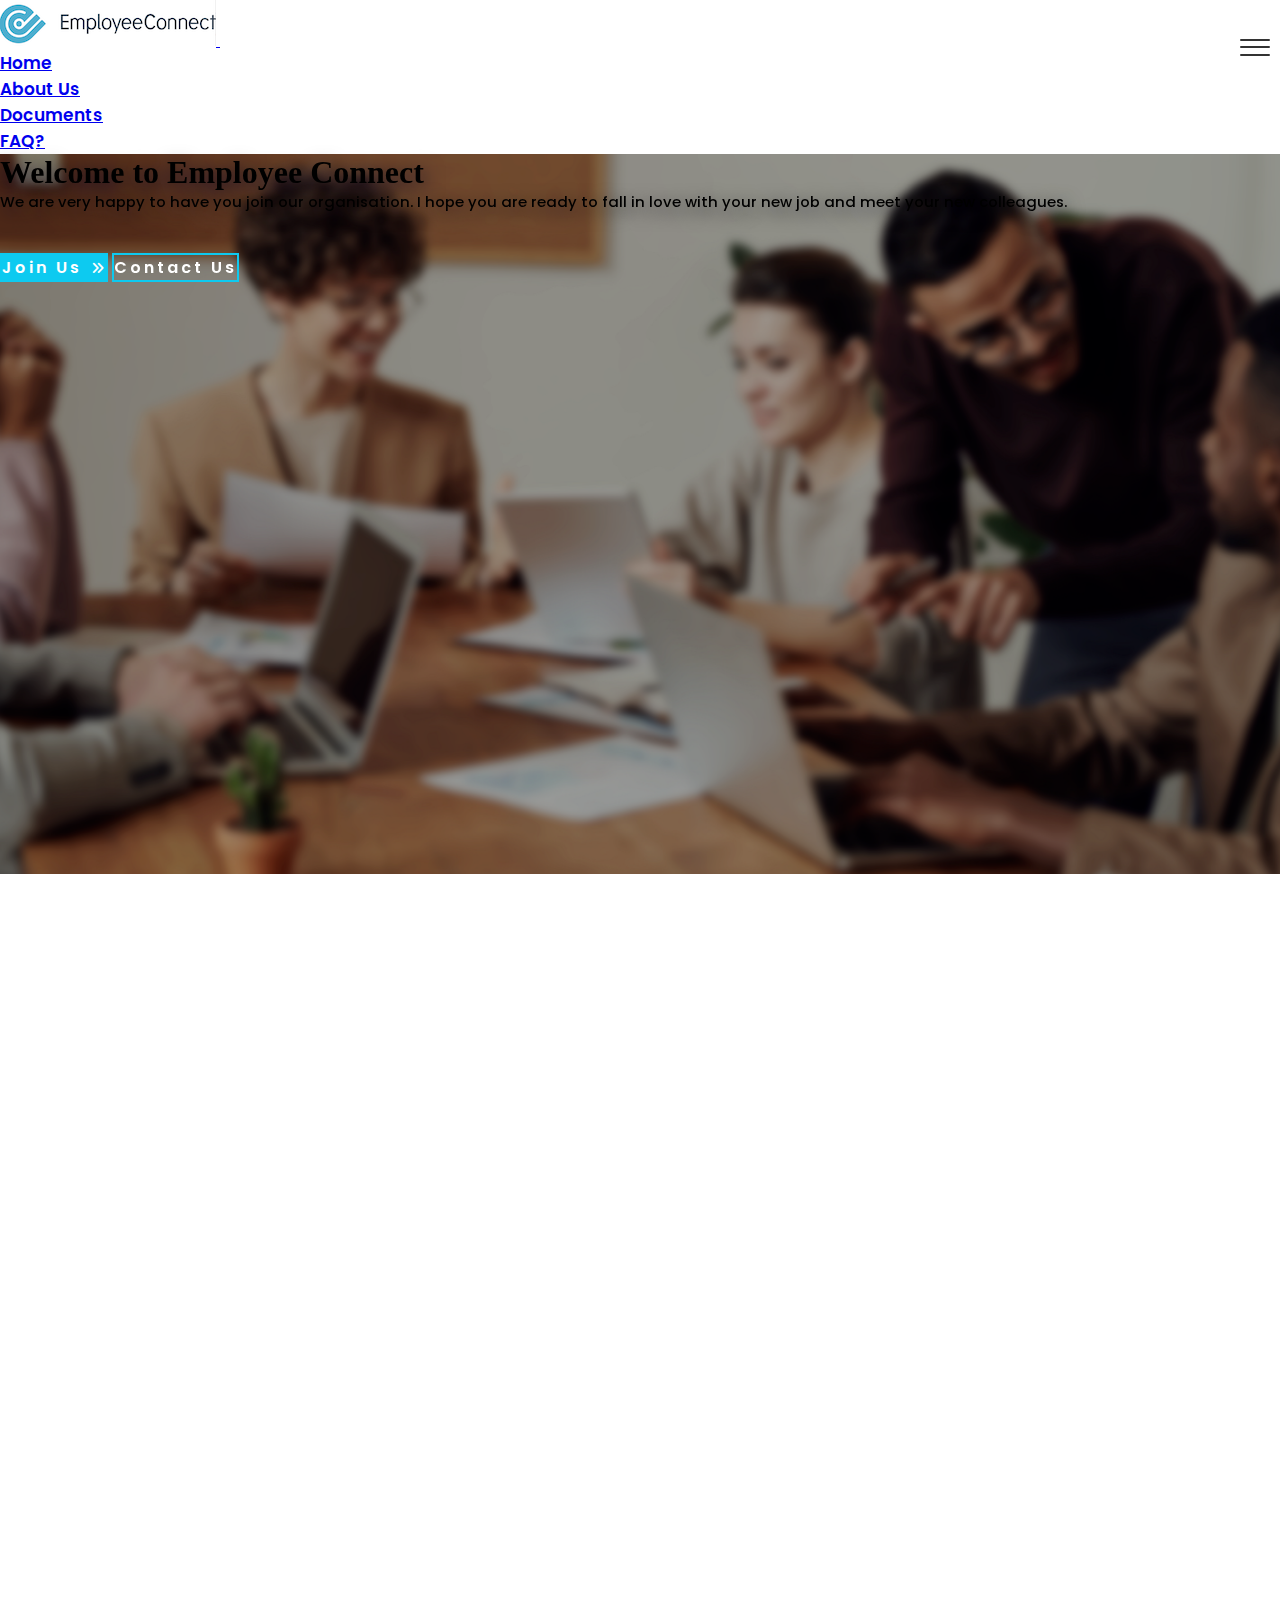
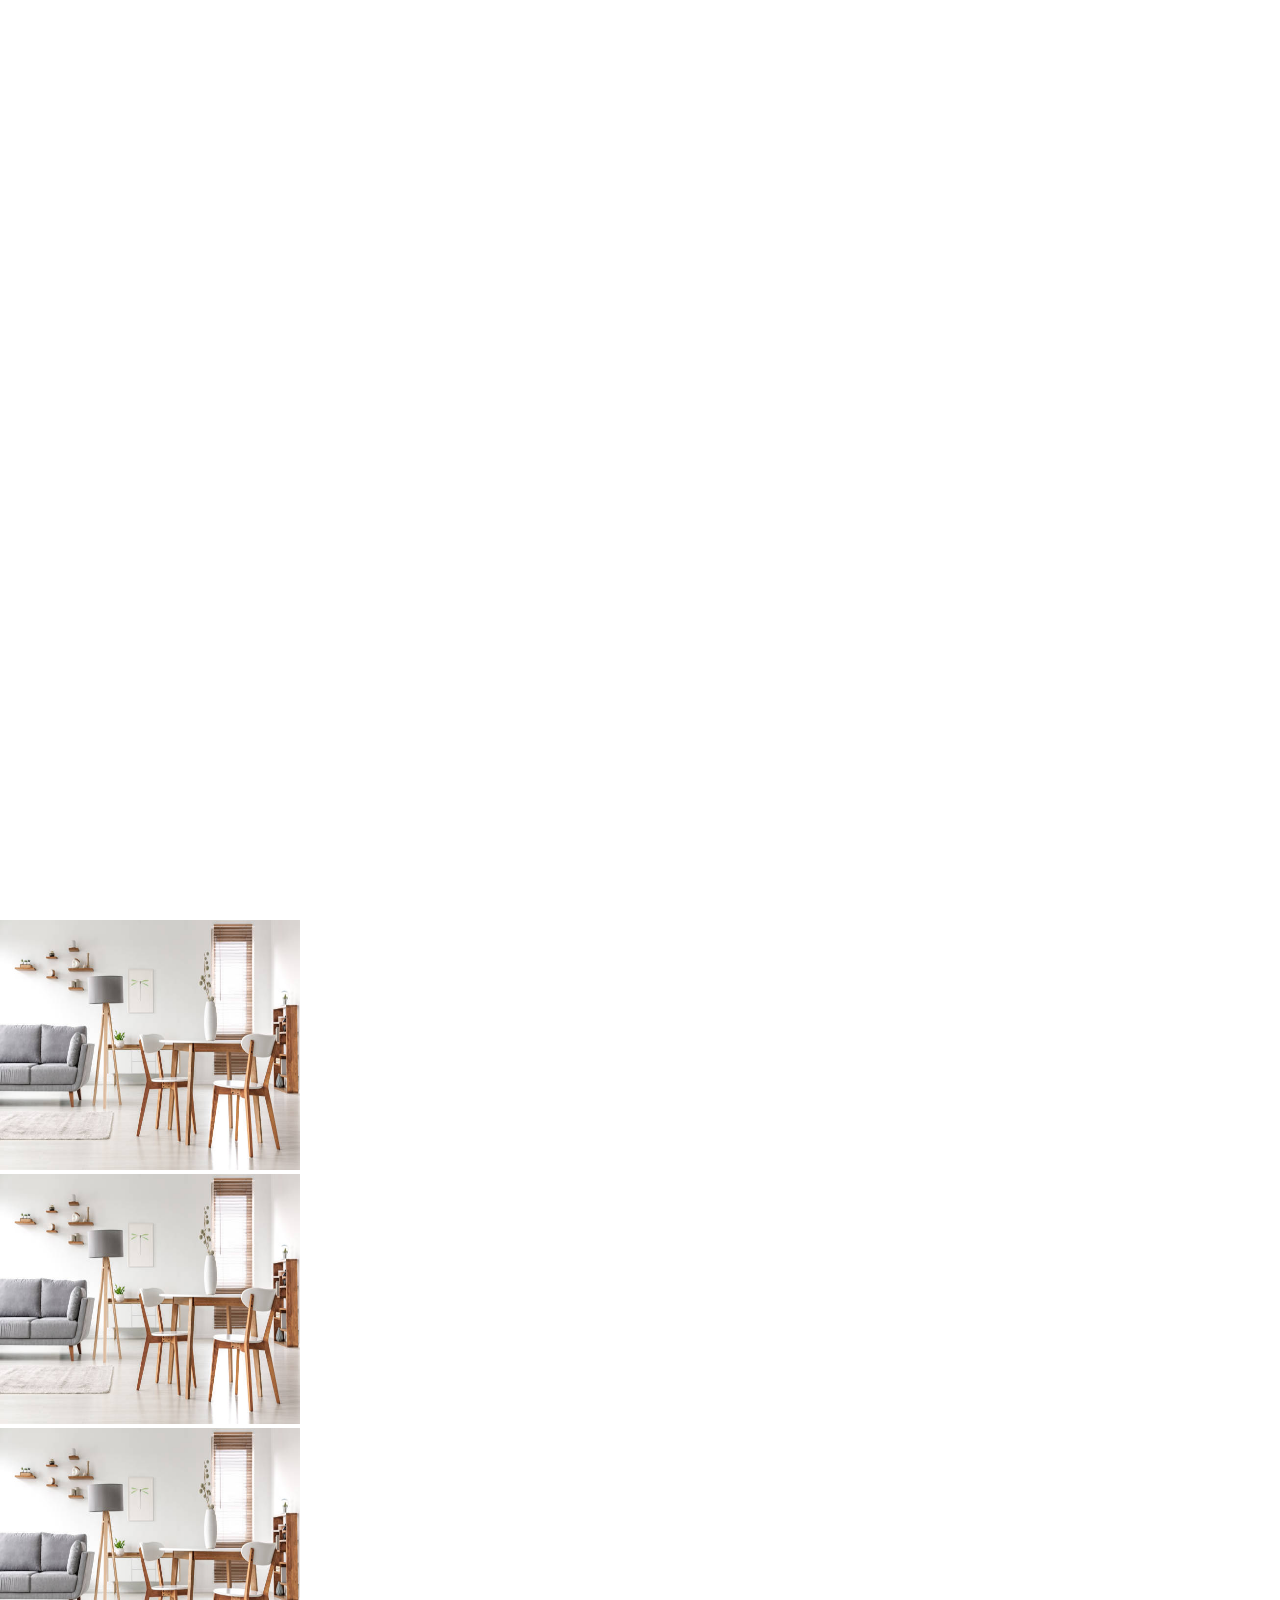
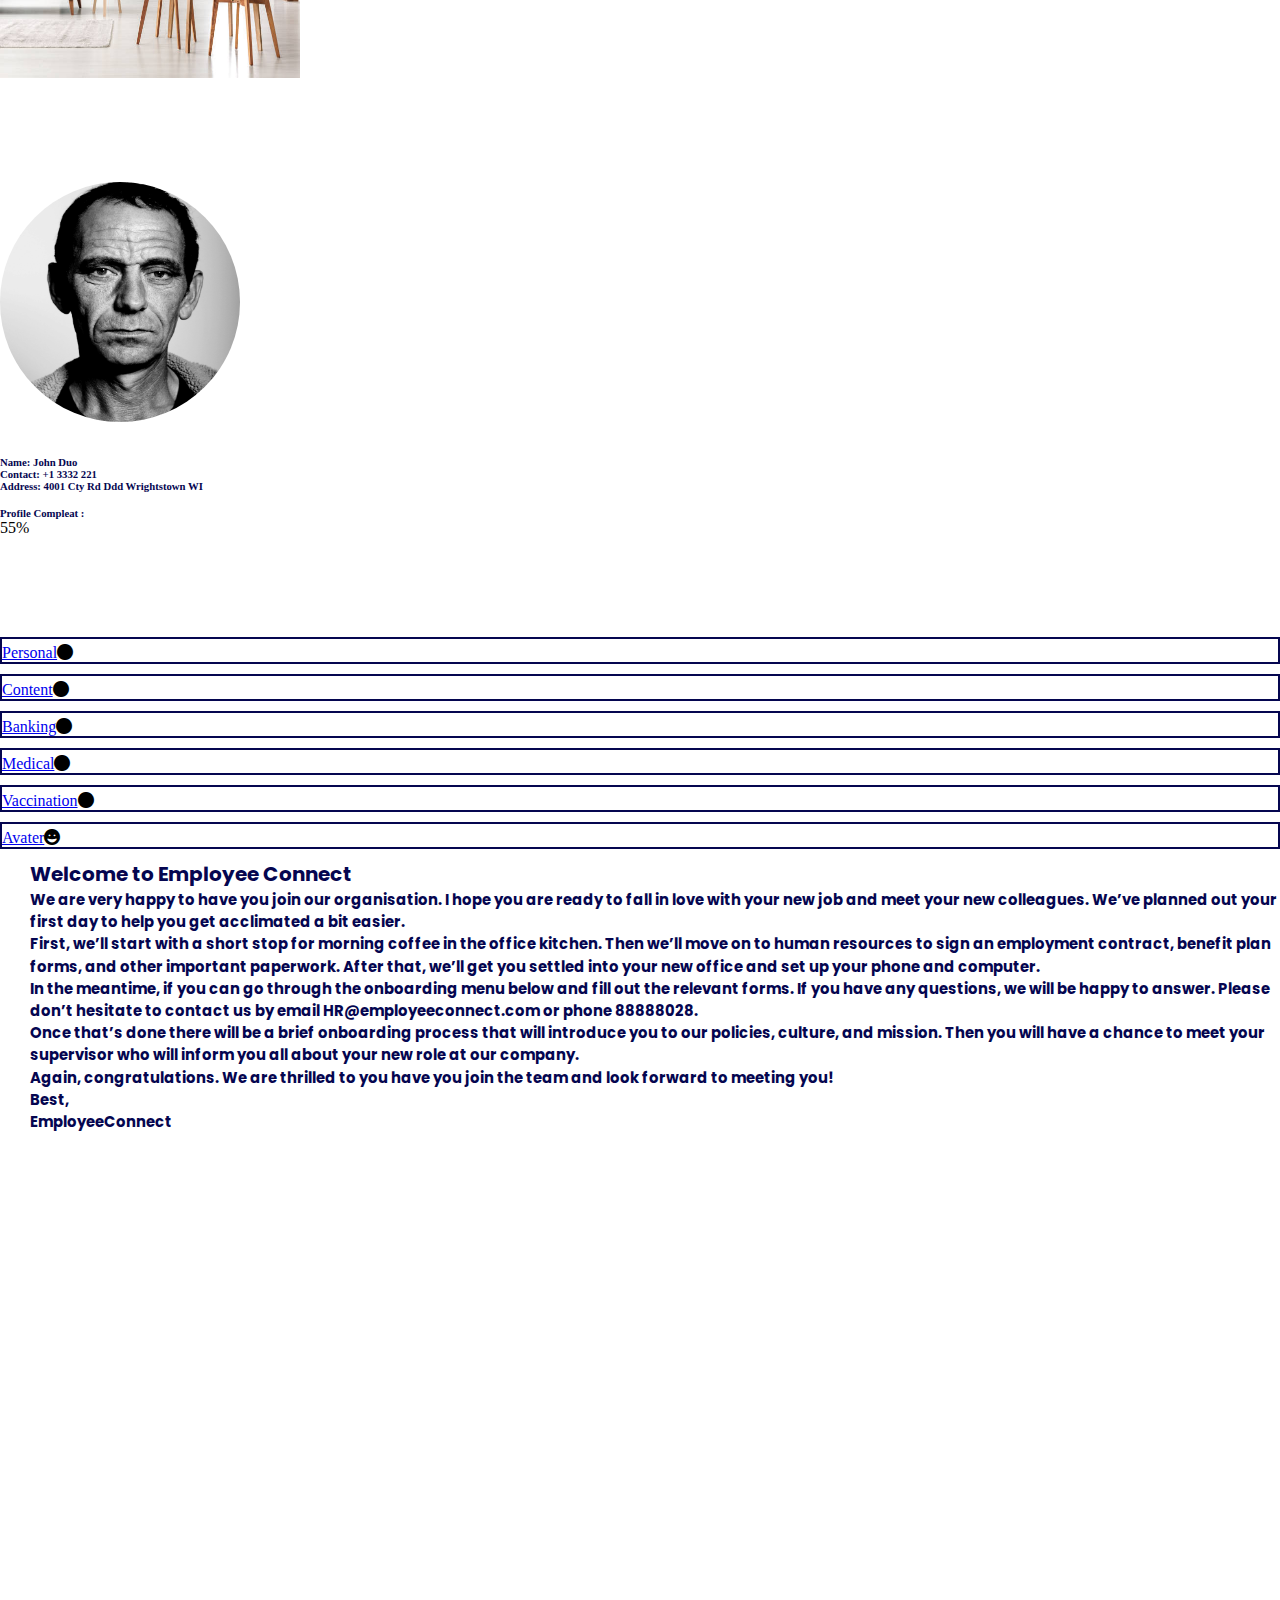
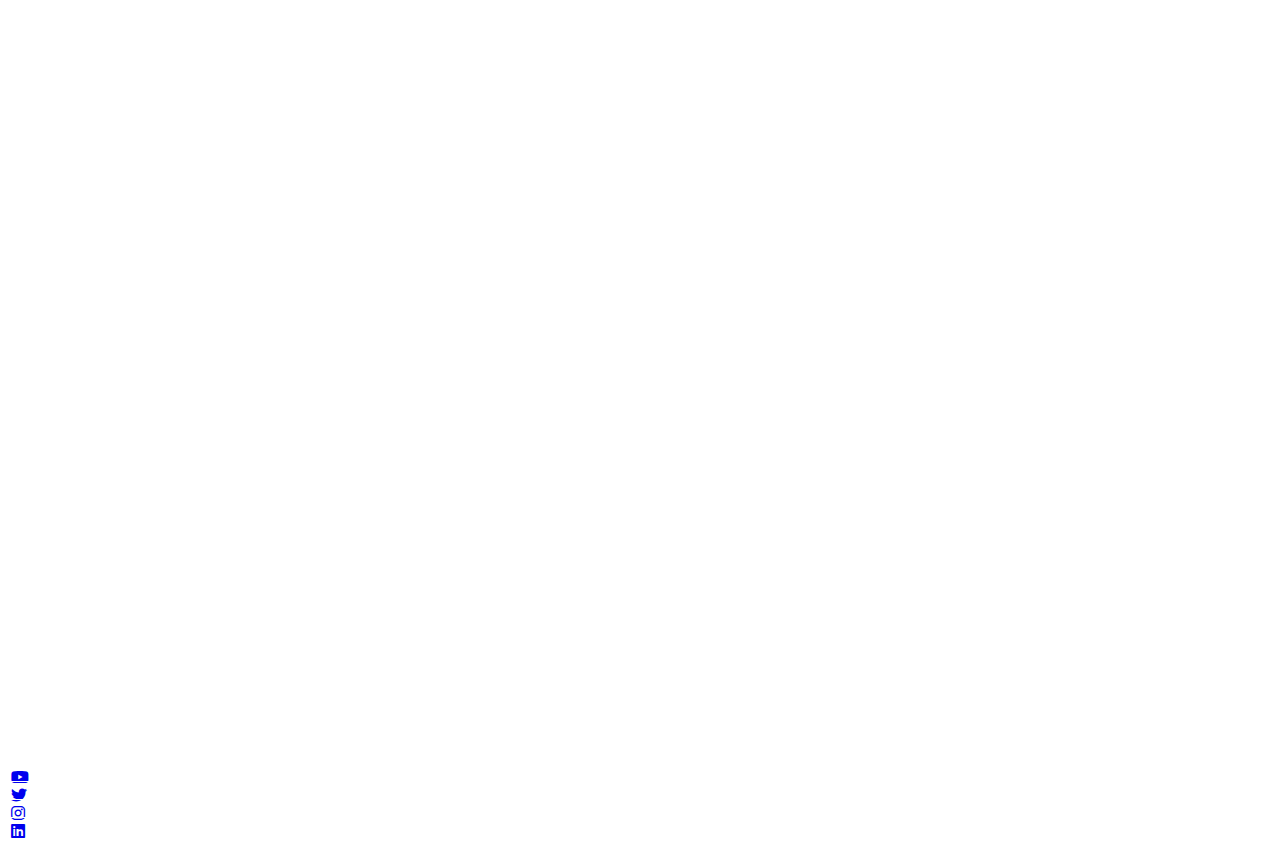
==== commit 09de4d64: "Add files via upload" ====
--- a/index.html
+++ b/index.html
@@ -146,7 +146,7 @@
                             <i class="fa fa-lightbulb fa-2x text-white"></i>
                             <h2 class="timer count-title count-number text-white" data-to="11900" data-speed="1500">
                             </h2>
-                            <p class="count-text text-darrk">Project Complete</p>
+                            <p class="count-text text-white">Project Complete</p>
                         </div>
                     </div>
 
@@ -202,10 +202,15 @@
                         <h6 class="text-color"> <label class="fw-bold" for="">Name:</label> John Duo</h6>
 
                         <h6 class="text-color"><label class="fw-bold" for="">Contact:</label> +1 3332 221</h6>
-                    </div>
-                </div>
-            </div>
-            <div class="row d-flex justify-content-center align-items-center mgt-1">
+                        <h6 class="text-color"><label class="fw-bold" for="">Address:</label> 4001 Cty Rd Ddd Wrightstown WI</h6>
+                        <h6 class="text-color mgt-4"> <label class="fw-bold" for="">Profile Compleat :</label> </h6>
+                            <div class="progress">
+                                <div class="progress-bar" role="progressbar" style="width: 55%;" aria-valuenow="55" aria-valuemin="0" aria-valuemax="100">55%</div>
+                              </div>
+                    </div>
+                </div>
+            </div>
+            <div class="row d-flex justify-content-center  mgt-1">
                 <div class="col-md-4">
                     <!-- left side content  -->
                     <div class=" info-document ">
@@ -235,19 +240,7 @@
                                     href="#medical">Medical</a><i
                                     class="fa-solid fa-circle float-end text-danger mgt-3"></i>
                             </li>
-                            <li class="p-sm-2 doc-item border-dark res-p"><a class="text-dark text-decoration-none"
-                                    href="#Nationality">Nationality</a><i
-                                    class="fa-solid fa-circle float-end text-danger mgt-3"></i></li>
-                            <li class="p-sm-2 doc-item border-dark res-p"><a class="text-dark text-decoration-none"
-                                    href="#Membership">Membership</a><i
-                                    class="fa-solid fa-circle float-end text-warning mgt-3"></i></li>
-                            <li class="p-sm-2 doc-item border-dark res-p"><a class="text-dark text-decoration-none"
-                                    href="#Education">Education</a><i
-                                    class="fa-solid fa-circle float-end text-danger mgt-3"></i></li>
-                            <li class="p-sm-2 doc-item border-dark res-p"><a class="text-dark text-decoration-none"
-                                    href="#Licence">Licence</a><i
-                                    class="fa-solid fa-circle float-end text-success mgt-3"></i>
-                            </li>
+                            
                             <li class="p-sm-2 doc-item border-dark res-p"><a class="text-dark text-decoration-none"
                                     href="#Vaccination">Vaccination</a><i
                                     class="fa-solid fa-circle float-end text-warning mgt-3"></i></li>
@@ -306,19 +299,19 @@
                         <h4 class="p-sm-2 sub-heading text-white">Policy</h4>
                         <li class="p-sm-2 policy-item border-white res-p"><a class="text-white text-decoration-none"
                                 href="#Personal">Anti-Discrimination and Equal Employment</a><i
-                                class="fa-solid fa-circle float-end text-warning mgt-3"></i>
+                                class="fa-solid fa-file-lines float-end text-white mgt-3"></i>
                         </li>
                         <li class="p-sm-2 policy-item border-white res-p" data-bs-toggle="modal" data-bs-target="#content"><a
                                 class="text-white text-decoration-none" href="#Content">Computer Email and Internet
-                                Policy.pdf</a><i class="fa-solid fa-circle float-end text-success mgt-3"></i>
+                                Policy.pdf</a><i class="fa-solid fa-file-lines float-end text-white mgt-3"></i>
                         </li>
                         <li class="p-sm-2 policy-item border-white res-p" data-bs-toggle="modal" data-bs-target="#banking"><a
                                 class="text-white text-decoration-none" href="#Banking">Glove Box Guide November
-                                2016.pdf</a><i class="fa-solid fa-circle float-end text-success mgt-3"></i>
+                                2016.pdf</a><i class="fa-solid fa-file-lines float-end text-white mgt-3"></i>
                         </li>
                         <li class="p-sm-2 policy-item border-white res-p"><a class="text-white text-decoration-none"
                                 href="#medical">Test
-                                Policy</a><i class="fa-solid fa-circle float-end text-danger mgt-3"></i>
+                                Policy</a><i class="fa-solid fa-file-lines float-end text-white mgt-3"></i>
                         </li>
                     </ul>
                 </div>
--- a/css/style.css
+++ b/css/style.css
@@ -17,6 +17,9 @@
 }
 .mgt-3 {
     margin-top: 5px;
+}
+.mgt-4 {
+    margin-top: 15px;
 }
 .mgt-n1 {
     margin-top: -30px;
